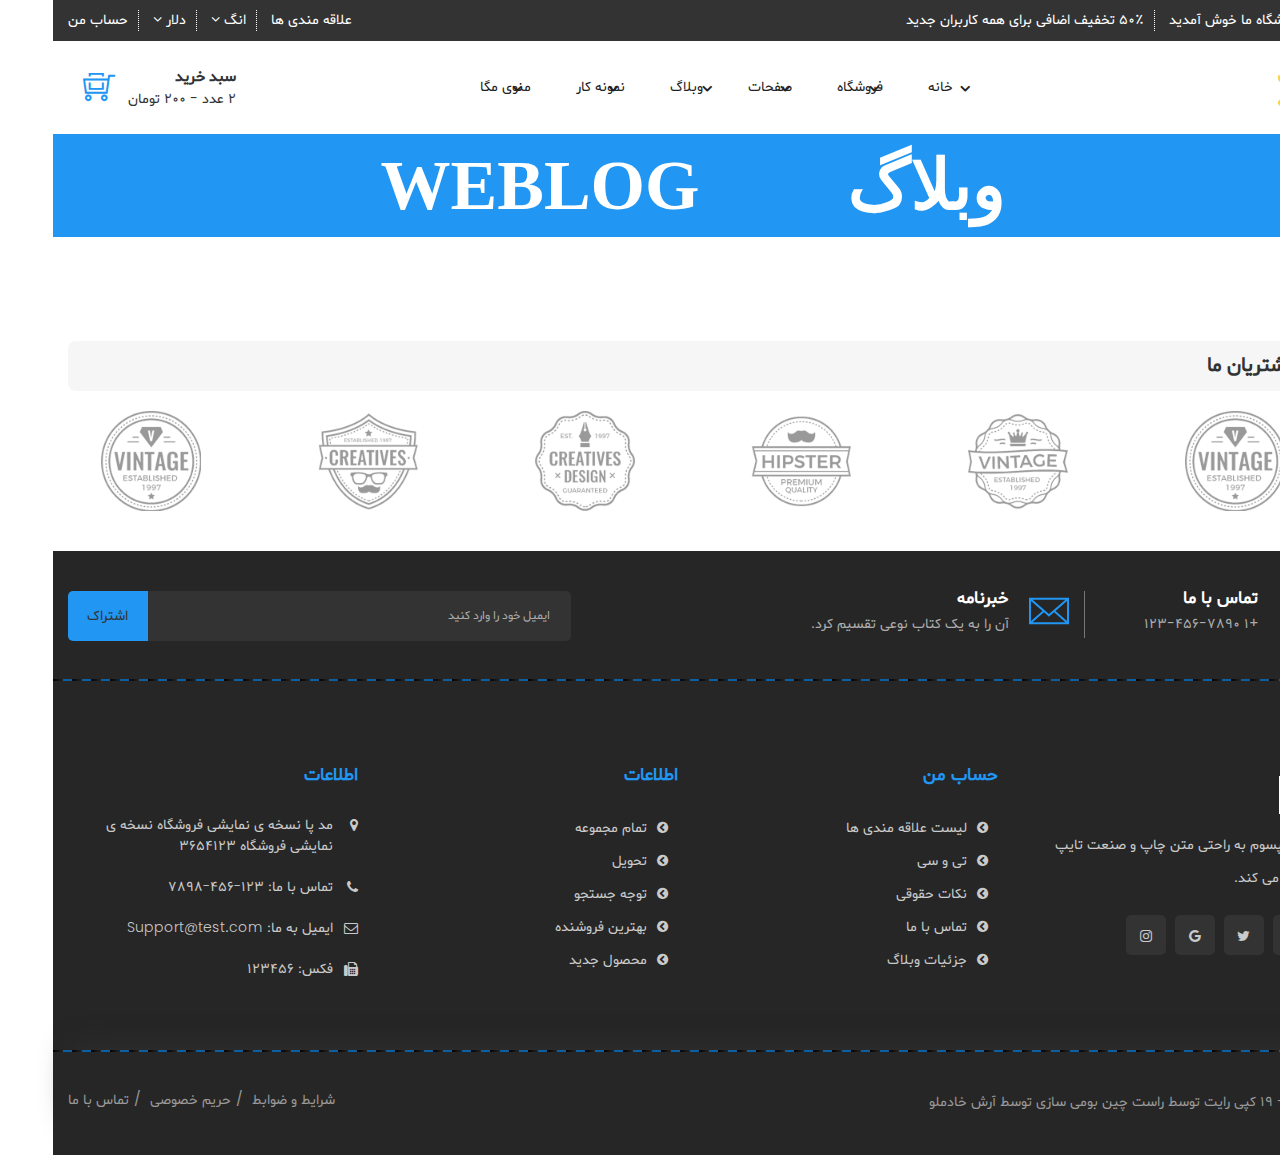
==== Template/blog.html @ bf3726ae "init" ====
<!DOCTYPE html>
<html lang="en" dir="rtl">

<head>

    <meta charset="utf-8">
    <meta name="author" content="فرداد جعفری">
    <meta name="description" content="شمسی پور">
    <meta name="viewport" content="width=device-width, initial-scale=1, maximum-scale=1">
    <meta http-equiv="X-UA-Compatible" content="IE=edge" />

    <!-- Site Title -->
    <title>Reno | The online tools store HTML Templates</title>

    <!-- Fav icon -->
    <link rel="shortcut icon" href="assets/images/ecommerce/Favicon.png">

    <!-- Font Family-->
    <link href="https://fonts.googleapis.com/css?family=Poppins:100,200,300,400,500,600,700,800,900" rel="stylesheet">

    <!-- Font Awesome -->
    <link rel="stylesheet" href="assets/css/font-awesome.min.css">

    <!-- Themify icon -->
    <link rel="stylesheet" href="assets/css/themify.css">

    <!-- Flat icon icon -->
    <link rel="stylesheet" href="assets/css/flaticon.css">

    <!-- Bootstrap CSS -->
    <link rel="stylesheet" href="assets/css/bootstrap.css">

    <!-- Animation CSS -->
    <link rel="stylesheet" href="assets/css/animate.min.css">
    <link rel="stylesheet" href="assets/css/aos.css">

    <!-- Owl carousel css-->
    <link rel="stylesheet" href="assets/css/owl.carousel.min.css">
    <link rel="stylesheet" href="assets/css/owl.theme.default.min.css">

    <!--Slick slider css-->
    <link rel="stylesheet" type="text/css" href="assets/css/slick.css">
    <link rel="stylesheet" type="text/css" href="assets/css/slick-theme.css">

    <!-- zoom css-->
    <link rel="stylesheet" href="assets/css/magnific-popup.css">

    <!-- Style css-->
    <link rel="stylesheet" type="text/css"  href="assets/css/color1.css"  media="screen" id="color">

    <!-- ### -->
    <link rel="stylesheet" type="text/css" href="style.css">

</head>

<body class="rtl">
    <div class="ecommerce-layout">

        <!--Top-Section-->
        <div class="top-contact top-header commerce-layout">
            <div class="container">
                <div class="row">
                    <div class="col-md-6 d-none d-md-block">
                        <ul class="top-header-left">
                            <li>به فروشگاه ما خوش آمدید</li>
                            <li><a href="#" > 50٪ تخفیف اضافی برای همه کاربران جدید</a></li>
                        </ul>
                    </div>
                    <div class="col-12 col-md-6">
                        <ul class="top-header-right">
                            <li><a href="shopping-wishlist.html">علاقه مندی ها</a></li>
                            <li>
                                <a href="#" id="dropdownMenuButton" data-toggle="dropdown">
                                    انگ <i class="fa fa-angle-down"></i>
                                </a>
                                <div class="dropdown-menu default-dropdown" aria-labelledby="dropdownMenuButton">
                                    <a class="dropdown-item" href="#">آرا</a>
                                    <a class="dropdown-item" href="#">فرا</a>
                                    <a class="dropdown-item" href="#">آلم</a>
                                </div>
                            </li>
                            <li>
                                <a href="#" id="dropdownMenuButton1" data-toggle="dropdown">
                                    دلار <i class="fa fa-angle-down"></i>
                                </a>
                                <div class="dropdown-menu default-dropdown" aria-labelledby="dropdownMenuButton1">
                                    <a class="dropdown-item" href="#">INR</a>
                                    <a class="dropdown-item" href="#">GBP</a>
                                    <a class="dropdown-item" href="#">EUR</a>
                                </div>
                            </li>
                            <li><a href="#" > حساب من</a></li>
                        </ul>
                    </div>
                </div>
            </div>
        </div>
        <!--End-Top-Section-->
    
        <div class="main-header">
    
            <!-- Logo & Btn Section Start -->
            <div class="mid-header">
                <div class="container">
                    <div class="row">
                        <div class=" col-3">
                            <a href="ecommerce.html" class="brand-logo"><img src="assets/images/ecommerce/logo.png" alt="logo"></a>
                        </div>
                        <div class="col-9">
                            <div class="nav-section">
                                <nav id="main-nav">
                                    <div class="toggle-nav">
                                        <i class="fa fa-bars sidebar-bar"></i>
                                    </div>
                                    <ul id="main-menu" class="sm pixelstrap sm-horizontal">
                                        <li>
                                            <div class="mobile-back text-right">بازگشت<i class="fa fa-angle-right pl-2" aria-hidden="true"></i></div>
                                        </li>
                                        <li>
                                            <a href="#">خانه</a>
                                            <ul>
                                                <li class="nav-item"><a class="nav-link" href="ecommerce.html">فروشگاه</a></li>
                                                <li class="nav-item"><a class="nav-link" href="vector.html">وکتور</a></li>
                                                <li class="nav-item"><a class="nav-link" href="contraction.html">ساخت و ساز</a></li>
                                                <li class="nav-item"><a class="nav-link" href="education.html">آموزشی</a></li>
                                                <li class="nav-item"><a class="nav-link" href="plumbing.html">لوله کشی</a></li>
                                                <li class="nav-item"><a class="nav-link" href="solar.html">خورشیدی</a></li>
                                                <li class="nav-item"><a class="nav-link" href="cleaning.html">نظافت</a></li>
                                            </ul>
                                        </li>
                                        <li>
                                            <a href="#">فروشگاه</a>
                                            <ul>
                                                <li class="nav-item"><a class="nav-link" href="shop-page.html">صفحه فروشگاه</a></li>
                                                <li class="nav-item"><a class="nav-link" href="product-page.html">صفحه محصول</a></li>
                                                <li class="nav-item"><a class="nav-link" href="shopping-cart.html">سبد خرید</a></li>
                                                <li class="nav-item"><a class="nav-link" href="shopping-wishlist.html">لیست علاقه مندی ها</a></li>
                                                <li class="nav-item"><a class="nav-link" href="order-success.html">موفقیت سفارش</a></li>
                                                <li class="nav-item"><a class="nav-link" href="checkout.html">پرداخت</a></li>
                                                <li class="nav-item"><a class="nav-link" href="register.html">ثبت نام</a></li>
                                                <li class="nav-item"><a class="nav-link" href="login.html">ورود</a></li>
                                            </ul>
                                        </li>
                                        <li><a href="#">صفحات</a>
                                            <ul>
                                                <li class="nav-item"><a class="nav-link" href="about-us.html">درباره</a></li>
                                                <li class="nav-item"><a class="nav-link" href="our-service.html">خدمات</a></li>
                                                <li class="nav-item"><a class="nav-link" href="our-team.html">تیم</a></li>
                                                <li class="nav-item"><a class="nav-link" href="contact-us.html">تماس با ما</a></li>
                                                <li class="nav-item"><a class="nav-link" href="404-page.html">صفحه 404</a></li>
                                                <li class="nav-item"><a class="nav-link" href="cooming-soon.html">به زودی</a></li>
                                            </ul>
                                        </li>
                                        <li>
                                            <a href="blog.html">وبلاگ</a>
                                            <ul>
                                                <li class="nav-item"><a class="nav-link" href="blog.html">وبلاگ لیستی</a></li>
                                                <li class="nav-item"><a class="nav-link" href="blog-details.html">جزئیات وبلاگ</a></li>
                                                <li class="nav-item"><a class="nav-link" href="blogs-leftside.html">نوارکناری چپ</a></li>
                                                <li class="nav-item"><a class="nav-link" href="blogs-rightside.html">نوارکناری راست</a></li>
                                                <li class="nav-item"><a class="nav-link" href="blog-details-left-sidebar.html">جزئیات با نوارکناری چپ</a></li>
                                                <li class="nav-item"><a class="nav-link" href="blog-details-right-sidebar.html">جزئیات با نوارکناری راست</a></li>
                                            </ul>
                                        </li>
                                        <li>
                                            <a href="#">نمونه کار</a>
                                            <ul>
                                                <li class="nav-item"><a class="nav-link" href="single-portfolio.html">نمونه کار تنها</a></li>
                                                <li class="nav-item"><a class="nav-link" href="portfolio-3-grid.html">نمونه کار - 3 - گرید</a></li>
                                                <li class="nav-item"><a class="nav-link" href="portfolio-4-grid.html">نمونه کار - 4 - گرید</a></li>
                                                <li class="nav-item"><a class="nav-link" href="masonary-3-grid.html">مسونری - 3 - گرید</a></li>
                                                <li class="nav-item"><a class="nav-link" href="masonary-4-grid.html">مسونری - 4 - گرید</a></li>
                                                <li class="nav-item"><a class="nav-link" href="masonary-fullwidth.html">مسونری - تمام عرض</a></li>
                                            </ul>
                                        </li>
                                        <li class="mega" >
                                            <a href="#">منوی مگا</a>
                                            <ul class="mega-menu full-mega-menu">
                                                <li>
                                                    <div class="container">
                                                        <div class="row">
                                                            <div class="col-xl-3 ">
                                                                <div class="link-section">
                                                                    <div class="menu-title">
                                                                        <h5>ابزار قدرت</h5>
                                                                    </div>
                                                                    <div class="menu-content">
                                                                        <ul>
                                                                            <li><a href="javascript:void(0)">دستگاه های حکاکی</a></li>
                                                                            <li><a href="javascript:void(0)">دریل</a></li>
                                                                            <li><a href="javascript:void(0)">آچار</a></li>
                                                                            <li><a href="javascript:void(0)">لوله کشی</a></li>
                                                                            <li><a href="javascript:void(0)">دیوار چاسر</a></li>
                                                                            <li><a href="javascript:void(0)">ابزار پنوماتیک</a></li>
                                                                            <li><a href="javascript:void(0)">برش فرز</a></li>
                                                                        </ul>
                                                                    </div>
                                                                </div>
                                                            </div>
                                                            <div class="col-xl-3 ">
                                                                <div class="link-section">
                                                                    <div class="menu-title">
                                                                        <h5>ابزار دستی</h5>
                                                                    </div>
                                                                    <div class="menu-content">
                                                                        <ul>
                                                                            <li><a href="javascript:void(0)">پیچ گوشتی</a></li>
                                                                            <li><a href="javascript:void(0)">اره دستی </a></li>
                                                                            <li><a href="javascript:void(0)">چاقوها</a></li>
                                                                            <li><a href="javascript:void(0)">محورها</a></li>
                                                                            <li><a href="javascript:void(0)">چند ابزار</a></li>
                                                                            <li><a href="javascript:void(0)">ابزارهای نقاشی</a></li>
                                                                        </ul>
                                                                    </div>
                                                                </div>
                                                            </div>
                                                            <div class="col-xl-3">
                                                                <div class="link-section">
                                                                    <div class="menu-title">
                                                                        <h5>ابزارهای ماشینی</h5>
                                                                    </div>
                                                                    <div class="menu-content">
                                                                        <ul>
                                                                            <li><a href="javascript:void(0)">برش رزوه</a></li>
                                                                            <li><a href="javascript:void(0)">بلورس تراشه</a></li>
                                                                            <li><a href="javascript:void(0)">ماشین آلات سنگ زنی</a></li>
                                                                            <li><a href="javascript:void(0)">برش لوله</a></li>
                                                                            <li><a href="javascript:void(0)">ماشین آلات شکسته</a></li>
                                                                            <li><a href="javascript:void(0)">ماشین تراش</a></li>
                                                                        </ul>
                                                                    </div>
                                                                </div>
                                                            </div>
                                                            <div class="col-xl-3">
                                                                <div class="link-section">
                                                                    <div class="menu-title">
                                                                        <h5>تجهیزات باغبانی</h5>
                                                                    </div>
                                                                    <div class="menu-content">
                                                                        <ul>
                                                                            <li class="up-text"><a href="javascript:void(0)">پمپ های موتور</a></li>
                                                                            <li><a href="javascript:void(0)">اره برقی</a></li>
                                                                            <li><a href="javascript:void(0)">اره الکتریکی</a></li>
                                                                            <li><a href="javascript:void(0)">برش قلم مو</a></li>
                                                                        </ul>
                                                                    </div>
                                                                </div>
                                                            </div>
                                                        </div>
                                                    </div>
                                                </li>
                                            </ul>
                                        </li>
                                    </ul>
                                </nav>
                            </div>
                            <div class="cart-box">
                                <i class="ti-shopping-cart-full"></i>
                                <div class="logo_content">
                                    <h5 class="title">سبد خرید</h5>
                                    <h6>2 عدد - 200 تومان</h6>
                                </div>
                                <ul class="shopping-cart">
                                    <li>
                                        <div class="media">
                                            <a href="#"><img class="mr-3" src="assets/images/ecommerce/Product/1.jpg" alt="تصویر عمومی"></a>
                                            <div class="media-body">
                                                <a href="#">
                                                    <h5>نام آیتم</h5>
                                                </a>
                                                <h5><span>1 × 10000 تومان</span></h5>
                                            </div>
                                        </div>
                                        <div class="close-circle"><a href="#"><i class="fa fa-times" aria-hidden="true"></i></a></div>
                                    </li>
                                    <li>
                                        <div class="media">
                                            <a href="#"><img class="mr-3" src="assets/images/ecommerce/Product/2.jpg" alt="تصویر عمومی"></a>
                                            <div class="media-body">
                                                <a href="#">
                                                    <h5>نام آیتم</h5>
                                                </a>
                                                <h5><span>1 × 10000 تومان</span></h5>
                                            </div>
                                        </div>
                                        <div class="close-circle"><a href="#"><i class="fa fa-times" aria-hidden="true"></i></a></div>
                                    </li>
                                    <li>
                                        <div class="total">
                                            <h5>جمع جزء : <span>20000 تومان</span></h5>
                                        </div>
                                    </li>
                                    <li>
                                        <div class="buttons"><a href="shopping-cart.html" class="view-cart">سبد خرید</a> <a href="#" class="checkout">پرداخت</a></div>
                                    </li>
                                </ul>
                            </div>
                        </div>
                    </div>
                </div>
            </div>
    
            <!-- Logo & Btn Section End -->
    
            <div class="bottom-header">
                <div class="container">
                    <h1 class="farsi m-l-25-pr five-em float-left">Weblog</h1>
                    <h1 class="farsi m-r-25-pr five-em">وبلاگ</h1>
                </div>
            </div>
        </div>
    
        <div class="main-body">
            <div class="container">
                <div class="row farsi dir">
                    ZZZ
                </div>
            </div>

            <br><br><br>

            <!-- Brand Start -->
            <section class="brand_sec pt-0">
                <div class="container">
                    <div class="row">
                        <div class="col-12">
                            <div class="title">
                                <h2>مشتریان ما</h2>
                            </div>
                        </div>
                        <div class="col">
                            <div class="brand_slide_ecommerce owl-carousel owl-theme">
                                <div class="item">
                                    <img src="assets/images/ecommerce/brand/1.png" alt="">
                                </div>
                                <div class="item">
                                    <img src="assets/images/ecommerce/brand/2.png" alt="">
                                </div>
                                <div class="item">
                                    <img src="assets/images/ecommerce/brand/3.png" alt="">
                                </div>
                                <div class="item">
                                    <img src="assets/images/ecommerce/brand/4.png" alt="">
                                </div>
                                <div class="item">
                                    <img src="assets/images/ecommerce/brand/5.png" alt="">
                                </div>
                            </div>
                        </div>
                    </div>
                </div>
            </section>
            <!-- Brand End -->
        </div>
    
        <!-- Newsletter Start -->
        <section class="newsletter_sec newsletter-ecommerce">
            <div class="container">
                <div class="row">
                    <div class="col-lg-7 col-md-12">
                        <div class="row">
                            <div class="col-lg-4 col-md-5 col-sm-6 bdr_right">
                                <div class="call_us">
                                    <div class="phone_img">
                                        <svg viewBox="-30 0 512 512"  xmlns="http://www.w3.org/2000/svg">
                                            <path d="m452 226c0-60.367188-23.507812-117.121094-66.191406-159.804688-42.6875-42.6875-99.441406-66.195312-159.808594-66.195312s-117.121094 23.507812-159.808594 66.195312c-42.683594 42.683594-66.191406 99.4375-66.191406 159.804688v166h59.875v30h30c33.085938 0 60-26.914062 60-60v-105c0-33.085938-26.914062-60-60-60h-30v30h-29.875v-1c0-28.597656 6.160156-55.785156 17.21875-80.304688 9.40625 4.015626 19.453125 6.007813 29.484375 6.007813 19.367187 0 38.664063-7.402344 53.132813-21.867187 25.683593-25.691407 59.835937-39.835938 96.164062-39.835938s70.480469 14.144531 96.164062 39.832031c21.957032 21.957031 55.035157 27.628907 82.617188 15.859375 11.058594 24.519532 17.21875 51.707032 17.21875 80.308594v1h-30v-30h-29.875c-33.085938 0-60 26.914062-60 60v105c0 33.042969 26.847656 59.929688 59.875 60v15c0 24.8125-20.1875 45-45 45h-18.578125c1.664063-4.695312 2.578125-9.742188 2.578125-15 0-24.8125-20.1875-45-45-45h-60c-24.8125 0-45 20.1875-45 45s20.1875 45 45 45h121c41.355469 0 75-33.644531 75-75v-45h60zm-362.125 1c16.542969 0 30 13.457031 30 30v105c0 16.542969-13.457031 30-30 30zm-30 30v105h-29.875v-105zm283.503906-148.378906c-31.351562-31.355469-73.039062-48.621094-117.378906-48.621094s-86.027344 17.265625-117.382812 48.621094c-12.46875 12.46875-30.910157 16.1875-46.871094 10.5625 35.007812-53.648438 95.554687-89.183594 164.253906-89.183594s129.246094 35.535156 164.253906 89.183594c-15.960937 5.625-34.402344 1.90625-46.875-10.5625zm-147.378906 373.378906c-8.269531 0-15-6.730469-15-15s6.730469-15 15-15h60c8.269531 0 15 6.730469 15 15s-6.730469 15-15 15zm166-90c-16.484375-.066406-29.875-13.5-29.875-30v-105c0-16.5 13.390625-29.933594 29.875-30zm30-30v-105h30v105zm0 0"/></svg>
                                    </div>
                                    <div class="con_text">
                                        <h4>تماس با ما</h4>
                                        <h6>+1 123-456-7890</h6>
                                    </div>
                                </div>
                            </div>
                            <div class="col-lg-8 col-md-7 col-sm-6">
                                <div class="call_us">
                                    <div class="phone_img msg">
                                        <svg version="1.1" xmlns="http://www.w3.org/2000/svg" x="0px" y="0px"
                                             viewBox="0 0 485.411 485.411" xml:space="preserve">
                                            <g>
                                            <path  d="M0,81.824v321.763h485.411V81.824H0z M242.708,280.526L43.612,105.691h398.187L242.708,280.526z
                                                 M163.397,242.649L23.867,365.178V120.119L163.397,242.649z M181.482,258.533l61.22,53.762l61.22-53.762L441.924,379.72H43.487
                                                L181.482,258.533z M322.008,242.655l139.535-122.536v245.059L322.008,242.655z"/>
                                        </g>
                                        </svg>
                                    </div>
                                    <div class="con_text">
                                        <h4>خبرنامه</h4>
                                        <h6>آن را به یک کتاب نوعی تقسیم کرد.</h6>
                                    </div>
                                </div>
                            </div>
                        </div>
                    </div>
                    <div class="col-lg-5 col-md-12">
                        <form action="https://pixelstrap.us19.list-manage.com/subscribe/post?u=5a128856334b598b395f1fc9b&amp;id=082f74cbda" class="auth-form needs-validation" method="post" id="mc-embedded-subscribe-form" name="mc-embedded-subscribe-form" target="_blank">
                            <div class="input-group form-group">
                                <input type="text" class="form-control" name="EMAIL" id="mce-EMAIL" required="required" placeholder="ایمیل خود را وارد کنید">
                                <div class="input-group-append">
                                    <button class="btn btn-outline-secondary" id="mc-submit" type="submit">اشتراک</button>
                                </div>
                            </div>
                        </form>
                    </div>
                </div>
            </div>
        </section>
        <!-- Newsletter End -->
    
        <!-- Footer Start -->
        <footer class="footer-ecommerce">
            <div class="upper-section">
                <div class="container">
                    <div class="row">
                        <div class="col-lg-3 col-md-6">
                            <div class="footer_first">
                                <div class="footer-title mobile-title">
                                    <h3>درباره ما</h3>
                                </div>
                                <div class="footer-contant">
                                    <img src="assets/images/ecommerce/Footer-logo.png" class="foot_logo" alt="">
                                    <p>لورم ایپسوم به راحتی متن چاپ و صنعت تایپ تنظیم می کند.</p>
                                    <div class="footer_social">
                                        <div>
                                            <ul>
                                                <li><a href="#"><i class="fa fa-facebook" aria-hidden="true"></i></a></li>
                                                <li><a href="#"><i class="fa fa-twitter" aria-hidden="true"></i></a></li>
                                                <li><a href="#"><i class="fa fa-google" aria-hidden="true"></i></a></li>
                                                <li><a href="#"><i class="fa fa-instagram" aria-hidden="true"></i></a></li>
                                            </ul>
                                        </div>
                                    </div>
                                </div>
                            </div>
                        </div>
                        <div class="col-lg-3 col-md-6">
                            <div class="footer_second">
                                <div>
                                    <div class="footer-title">
                                        <h3>حساب من</h3>
                                    </div>
                                    <div class="footer-contant">
                                        <ul>
                                            <li><a href="#"><i class="fa fa-chevron-circle-right"></i>لیست علاقه مندی ها</a></li>
                                            <li><a href="#"><i class="fa fa-chevron-circle-right"></i>تی و سی</a></li>
                                            <li><a href="#"><i class="fa fa-chevron-circle-right"></i>نکات حقوقی</a></li>
                                            <li><a href="#"><i class="fa fa-chevron-circle-right"></i>تماس با ما</a></li>
                                            <li><a href="#"><i class="fa fa-chevron-circle-right"></i>جزئیات وبلاگ</a></li>
                                        </ul>
                                    </div>
                                </div>
                            </div>
                        </div>
                        <div class="col-lg-3 col-md-6">
                            <div class="footer_second">
                                <div>
                                    <div class="footer-title">
                                        <h3>اطلاعات</h3>
                                    </div>
                                    <div class="footer-contant">
                                        <ul>
                                            <li><a href="#"><i class="fa fa-chevron-circle-right"></i>تمام مجموعه</a></li>
                                            <li><a href="#"><i class="fa fa-chevron-circle-right"></i>تحویل</a></li>
                                            <li><a href="#"><i class="fa fa-chevron-circle-right"></i>توجه جستجو</a></li>
                                            <li><a href="#"><i class="fa fa-chevron-circle-right"></i>بهترین فروشنده</a></li>
                                            <li><a href="#"><i class="fa fa-chevron-circle-right"></i>محصول جدید</a></li>
                                        </ul>
                                    </div>
                                </div>
                            </div>
                        </div>
                        <div class="col-lg-3 col-md-6">
                            <div class="footer_forth">
                                <div class="footer-title">
                                    <h3>اطلاعات</h3>
                                </div>
                                <div class="footer-contant">
                                    <ul>
                                        <li><i class="fa fa-map-marker" aria-hidden="true"></i>مد پا نسخه ی نمایشی فروشگاه نسخه ی نمایشی فروشگاه 3654123</li>
                                        <li><i class="fa fa-phone" aria-hidden="true"></i>تماس با ما: 123-456-7898</li>
                                        <li><i class="fa fa-envelope-o" aria-hidden="true"></i>ایمیل به ما: Support@test.com</li>
                                        <li><i class="fa fa-fax" aria-hidden="true"></i>فکس: 123456</li>
                                    </ul>
                                </div>
                            </div>
                        </div>
                    </div>
                </div>
            </div>
            <!-- Copyright section Start -->
            <section class="copyright_sec">
                <div class="container">
                    <div class="row">
                        <div class="col-lg-6">
                            <div class="cop_p">
                                <p>2018 - 19 کپی رایت توسط راست چین بومی سازی توسط آرش خادملو</p>
                            </div>
                        </div>
                        <div class="col-lg-6">
                            <div class="copy_link">
                                <ul>
                                    <li><a href="#">شرایط و ضوابط</a></li>
                                    <li><a href="#">حریم خصوصی</a></li>
                                    <li><a href="#">تماس با ما</a></li>
                                </ul>
                            </div>
                        </div>
                    </div>
                </div>
            </section>
            <!-- Copyright section End -->
        </footer>
        <!-- Footer End -->
    
        <!-- Tap on Top -->
        <div class="tap-top top-cls top_5">
            <div>
                <i class="fa fa-angle-double-up"></i>
            </div>
        </div>
        <!-- Tap on Ends -->
    
    
    
        <!-- Quick-view modal popup start-->
        <div class="modal fade bd-example-modal-lg theme-modal" id="quick-view" tabindex="-1" role="dialog" aria-hidden="true">
            <div class="modal-dialog modal-lg modal-dialog-centered" role="document">
                <div class="modal-content quick-view-modal">
                    <div class="modal-body">
                        <button type="button" class="close" data-dismiss="modal" aria-label="Close">
                            <span aria-hidden="true">&times;</span>
                        </button>
                        <div class="row">
                            <div class="col-lg-6 col-xs-12">
                                <div class="quick-view-img">
                                    <img src="assets/images/pro/9.jpg" alt="">
                                </div>
                            </div>
                            <div class="col-lg-6 rtl-text">
                                <div class="product-right">
                                    <h2>دریل چکشی</h2>
                                    <h3>32000 تومان</h3>
                                    <div class="border-product">
                                        <h6 class="product-title">جزئیات محصول</h6>
                                        <p>لورم ایپسوم متن ساختگی با تولید سادگی نامفهوم از صنعت چاپ و با استفاده از طراحان گرافیک است. چاپگرها و متون بلکه روزنامه و مجله در ستون و سطرآنچنان که لازم است</p>
                                    </div>
                                    <div class="product-description border-product">
                                        <div class="size-box">
                                            <ul>
                                                <li class="active"><a href="#">s</a></li>
                                                <li><a href="#">m</a></li>
                                                <li><a href="#">l</a></li>
                                                <li><a href="#">xl</a></li>
                                            </ul>
                                        </div>
                                        <h6 class="product-title">مقدار</h6>
                                        <div class="qty-box">
                                            <div class="input-group">
                                                <span class="input-group-prepend">
                                                    <button type="button" class="btn quantity-left-minus" data-type="minus" data-field="">
                                                        <i class="fa fa-angle-left" aria-hidden="true"></i>
                                                    </button>
                                                </span>
                                                <input type="text" name="quantity" class="form-control input-number" value="1">
                                                <span class="input-group-prepend">
                                                    <button type="button" class="btn quantity-right-plus" data-type="plus" data-field="">
                                                        <i class="fa fa-angle-right" aria-hidden="true"></i>
                                                    </button>
                                                </span>
                                            </div>
                                        </div>
                                    </div>
                                    <div class="product-buttons">
                                        <a href="#" class="btn btn-solid">سبد خرید</a>
                                        <a href="#" class="btn btn-solid">نمایش جزئیات</a>
                                    </div>
                                </div>
                            </div>
                        </div>
                    </div>
                </div>
            </div>
        </div>
        <!-- Quick-view modal popup end-->
    
    </div>
</div>
</div>
</div>


<!-- Tap on Ends -->
    
    </div>
</div>

<!-- js file -->
<script src="assets/js/jquery-3.3.1.min.js"></script>

<!-- zoom js file -->
<script src="assets/js/jquery.magnific-popup.js"></script>

<!-- popper js file -->
<script src="assets/js/popper.min.js"></script>

<!-- bootstrap js file -->
<script src="assets/js/bootstrap.min.js"></script>

<!-- Owl carousel js file-->
<script src="assets/js/owl.carousel.min.js"></script>

<!-- menu js-->
<script src="assets/js/menu.js"></script>

<!-- Lazy Loader js file-->
<script src="assets/js/lazysizes.min.js"></script>

<!-- Counter Js File -->
<script src="assets/js/jquery.counterup.min.js"></script>
<script src="assets/js/jquery.waypoints.min.js"></script>

<!-- slick js-->
<script src="assets/js/slick.js"></script>

<!-- AOS js file-->
<script src="assets/js/aos.js"></script>

<!-- script js file -->
<script src="assets/js/script.js"></script>

<!-- ecommerce js file -->
<script src="assets/js/ecommerce.js"></script>

</body>

</html>
---- Template/assets/css/themify.css ----
@font-face {
	font-family: 'themify';
	src:url('../fonts/themify9f24.eot?-fvbane');
	src:url('../fonts/themifyd41d.eot?#iefix-fvbane') format('embedded-opentype'),
		url('../fonts/themify9f24.woff?-fvbane') format('woff'),
		url('../fonts/themify9f24.ttf?-fvbane') format('truetype'),
		url('../fonts/themify9f24.svg?-fvbane#themify') format('svg');
	font-weight: normal;
	font-style: normal;
}

[class^="ti-"], [class*=" ti-"] {
	font-family: 'themify';
	speak: none;
	font-style: normal;
	font-weight: normal;
	font-variant: normal;
	text-transform: none;
	line-height: 1;

	/* Better Font Rendering =========== */
	-webkit-font-smoothing: antialiased;
	-moz-osx-font-smoothing: grayscale;
}

.ti-wand:before {
	content: "\e600";
}
.ti-volume:before {
	content: "\e601";
}
.ti-user:before {
	content: "\e602";
}
.ti-unlock:before {
	content: "\e603";
}
.ti-unlink:before {
	content: "\e604";
}
.ti-trash:before {
	content: "\e605";
}
.ti-thought:before {
	content: "\e606";
}
.ti-target:before {
	content: "\e607";
}
.ti-tag:before {
	content: "\e608";
}
.ti-tablet:before {
	content: "\e609";
}
.ti-star:before {
	content: "\e60a";
}
.ti-spray:before {
	content: "\e60b";
}
.ti-signal:before {
	content: "\e60c";
}
.ti-shopping-cart:before {
	content: "\e60d";
}
.ti-shopping-cart-full:before {
	content: "\e60e";
}
.ti-settings:before {
	content: "\e60f";
}
.ti-search:before {
	content: "\e610";
}
.ti-zoom-in:before {
	content: "\e611";
}
.ti-zoom-out:before {
	content: "\e612";
}
.ti-cut:before {
	content: "\e613";
}
.ti-ruler:before {
	content: "\e614";
}
.ti-ruler-pencil:before {
	content: "\e615";
}
.ti-ruler-alt:before {
	content: "\e616";
}
.ti-bookmark:before {
	content: "\e617";
}
.ti-bookmark-alt:before {
	content: "\e618";
}
.ti-reload:before {
	content: "\e619";
}
.ti-plus:before {
	content: "\e61a";
}
.ti-pin:before {
	content: "\e61b";
}
.ti-pencil:before {
	content: "\e61c";
}
.ti-pencil-alt:before {
	content: "\e61d";
}
.ti-paint-roller:before {
	content: "\e61e";
}
.ti-paint-bucket:before {
	content: "\e61f";
}
.ti-na:before {
	content: "\e620";
}
.ti-mobile:before {
	content: "\e621";
}
.ti-minus:before {
	content: "\e622";
}
.ti-medall:before {
	content: "\e623";
}
.ti-medall-alt:before {
	content: "\e624";
}
.ti-marker:before {
	content: "\e625";
}
.ti-marker-alt:before {
	content: "\e626";
}
.ti-arrow-up:before {
	content: "\e627";
}
.ti-arrow-right:before {
	content: "\e628";
}
.ti-arrow-left:before {
	content: "\e629";
}
.ti-arrow-down:before {
	content: "\e62a";
}
.ti-lock:before {
	content: "\e62b";
}
.ti-location-arrow:before {
	content: "\e62c";
}
.ti-link:before {
	content: "\e62d";
}
.ti-layout:before {
	content: "\e62e";
}
.ti-layers:before {
	content: "\e62f";
}
.ti-layers-alt:before {
	content: "\e630";
}
.ti-key:before {
	content: "\e631";
}
.ti-import:before {
	content: "\e632";
}
.ti-image:before {
	content: "\e633";
}
.ti-heart:before {
	content: "\e634";
}
.ti-heart-broken:before {
	content: "\e635";
}
.ti-hand-stop:before {
	content: "\e636";
}
.ti-hand-open:before {
	content: "\e637";
}
.ti-hand-drag:before {
	content: "\e638";
}
.ti-folder:before {
	content: "\e639";
}
.ti-flag:before {
	content: "\e63a";
}
.ti-flag-alt:before {
	content: "\e63b";
}
.ti-flag-alt-2:before {
	content: "\e63c";
}
.ti-eye:before {
	content: "\e63d";
}
.ti-export:before {
	content: "\e63e";
}
.ti-exchange-vertical:before {
	content: "\e63f";
}
.ti-desktop:before {
	content: "\e640";
}
.ti-cup:before {
	content: "\e641";
}
.ti-crown:before {
	content: "\e642";
}
.ti-comments:before {
	content: "\e643";
}
.ti-comment:before {
	content: "\e644";
}
.ti-comment-alt:before {
	content: "\e645";
}
.ti-close:before {
	content: "\e646";
}
.ti-clip:before {
	content: "\e647";
}
.ti-angle-up:before {
	content: "\e648";
}
.ti-angle-right:before {
	content: "\e649";
}
.ti-angle-left:before {
	content: "\e64a";
}
.ti-angle-down:before {
	content: "\e64b";
}
.ti-check:before {
	content: "\e64c";
}
.ti-check-box:before {
	content: "\e64d";
}
.ti-camera:before {
	content: "\e64e";
}
.ti-announcement:before {
	content: "\e64f";
}
.ti-brush:before {
	content: "\e650";
}
.ti-briefcase:before {
	content: "\e651";
}
.ti-bolt:before {
	content: "\e652";
}
.ti-bolt-alt:before {
	content: "\e653";
}
.ti-blackboard:before {
	content: "\e654";
}
.ti-bag:before {
	content: "\e655";
}
.ti-move:before {
	content: "\e656";
}
.ti-arrows-vertical:before {
	content: "\e657";
}
.ti-arrows-horizontal:before {
	content: "\e658";
}
.ti-fullscreen:before {
	content: "\e659";
}
.ti-arrow-top-right:before {
	content: "\e65a";
}
.ti-arrow-top-left:before {
	content: "\e65b";
}
.ti-arrow-circle-up:before {
	content: "\e65c";
}
.ti-arrow-circle-right:before {
	content: "\e65d";
}
.ti-arrow-circle-left:before {
	content: "\e65e";
}
.ti-arrow-circle-down:before {
	content: "\e65f";
}
.ti-angle-double-up:before {
	content: "\e660";
}
.ti-angle-double-right:before {
	content: "\e661";
}
.ti-angle-double-left:before {
	content: "\e662";
}
.ti-angle-double-down:before {
	content: "\e663";
}
.ti-zip:before {
	content: "\e664";
}
.ti-world:before {
	content: "\e665";
}
.ti-wheelchair:before {
	content: "\e666";
}
.ti-view-list:before {
	content: "\e667";
}
.ti-view-list-alt:before {
	content: "\e668";
}
.ti-view-grid:before {
	content: "\e669";
}
.ti-uppercase:before {
	content: "\e66a";
}
.ti-upload:before {
	content: "\e66b";
}
.ti-underline:before {
	content: "\e66c";
}
.ti-truck:before {
	content: "\e66d";
}
.ti-timer:before {
	content: "\e66e";
}
.ti-ticket:before {
	content: "\e66f";
}
.ti-thumb-up:before {
	content: "\e670";
}
.ti-thumb-down:before {
	content: "\e671";
}
.ti-text:before {
	content: "\e672";
}
.ti-stats-up:before {
	content: "\e673";
}
.ti-stats-down:before {
	content: "\e674";
}
.ti-split-v:before {
	content: "\e675";
}
.ti-split-h:before {
	content: "\e676";
}
.ti-smallcap:before {
	content: "\e677";
}
.ti-shine:before {
	content: "\e678";
}
.ti-shift-right:before {
	content: "\e679";
}
.ti-shift-left:before {
	content: "\e67a";
}
.ti-shield:before {
	content: "\e67b";
}
.ti-notepad:before {
	content: "\e67c";
}
.ti-server:before {
	content: "\e67d";
}
.ti-quote-right:before {
	content: "\e67e";
}
.ti-quote-left:before {
	content: "\e67f";
}
.ti-pulse:before {
	content: "\e680";
}
.ti-printer:before {
	content: "\e681";
}
.ti-power-off:before {
	content: "\e682";
}
.ti-plug:before {
	content: "\e683";
}
.ti-pie-chart:before {
	content: "\e684";
}
.ti-paragraph:before {
	content: "\e685";
}
.ti-panel:before {
	content: "\e686";
}
.ti-package:before {
	content: "\e687";
}
.ti-music:before {
	content: "\e688";
}
.ti-music-alt:before {
	content: "\e689";
}
.ti-mouse:before {
	content: "\e68a";
}
.ti-mouse-alt:before {
	content: "\e68b";
}
.ti-money:before {
	content: "\e68c";
}
.ti-microphone:before {
	content: "\e68d";
}
.ti-menu:before {
	content: "\e68e";
}
.ti-menu-alt:before {
	content: "\e68f";
}
.ti-map:before {
	content: "\e690";
}
.ti-map-alt:before {
	content: "\e691";
}
.ti-loop:before {
	content: "\e692";
}
.ti-location-pin:before {
	content: "\e693";
}
.ti-list:before {
	content: "\e694";
}
.ti-light-bulb:before {
	content: "\e695";
}
.ti-Italic:before {
	content: "\e696";
}
.ti-info:before {
	content: "\e697";
}
.ti-infinite:before {
	content: "\e698";
}
.ti-id-badge:before {
	content: "\e699";
}
.ti-hummer:before {
	content: "\e69a";
}
.ti-home:before {
	content: "\e69b";
}
.ti-help:before {
	content: "\e69c";
}
.ti-headphone:before {
	content: "\e69d";
}
.ti-harddrives:before {
	content: "\e69e";
}
.ti-harddrive:before {
	content: "\e69f";
}
.ti-gift:before {
	content: "\e6a0";
}
.ti-game:before {
	content: "\e6a1";
}
.ti-filter:before {
	content: "\e6a2";
}
.ti-files:before {
	content: "\e6a3";
}
.ti-file:before {
	content: "\e6a4";
}
.ti-eraser:before {
	content: "\e6a5";
}
.ti-envelope:before {
	content: "\e6a6";
}
.ti-download:before {
	content: "\e6a7";
}
.ti-direction:before {
	content: "\e6a8";
}
.ti-direction-alt:before {
	content: "\e6a9";
}
.ti-dashboard:before {
	content: "\e6aa";
}
.ti-control-stop:before {
	content: "\e6ab";
}
.ti-control-shuffle:before {
	content: "\e6ac";
}
.ti-control-play:before {
	content: "\e6ad";
}
.ti-control-pause:before {
	content: "\e6ae";
}
.ti-control-forward:before {
	content: "\e6af";
}
.ti-control-backward:before {
	content: "\e6b0";
}
.ti-cloud:before {
	content: "\e6b1";
}
.ti-cloud-up:before {
	content: "\e6b2";
}
.ti-cloud-down:before {
	content: "\e6b3";
}
.ti-clipboard:before {
	content: "\e6b4";
}
.ti-car:before {
	content: "\e6b5";
}
.ti-calendar:before {
	content: "\e6b6";
}
.ti-book:before {
	content: "\e6b7";
}
.ti-bell:before {
	content: "\e6b8";
}
.ti-basketball:before {
	content: "\e6b9";
}
.ti-bar-chart:before {
	content: "\e6ba";
}
.ti-bar-chart-alt:before {
	content: "\e6bb";
}
.ti-back-right:before {
	content: "\e6bc";
}
.ti-back-left:before {
	content: "\e6bd";
}
.ti-arrows-corner:before {
	content: "\e6be";
}
.ti-archive:before {
	content: "\e6bf";
}
.ti-anchor:before {
	content: "\e6c0";
}
.ti-align-right:before {
	content: "\e6c1";
}
.ti-align-left:before {
	content: "\e6c2";
}
.ti-align-justify:before {
	content: "\e6c3";
}
.ti-align-center:before {
	content: "\e6c4";
}
.ti-alert:before {
	content: "\e6c5";
}
.ti-alarm-clock:before {
	content: "\e6c6";
}
.ti-agenda:before {
	content: "\e6c7";
}
.ti-write:before {
	content: "\e6c8";
}
.ti-window:before {
	content: "\e6c9";
}
.ti-widgetized:before {
	content: "\e6ca";
}
.ti-widget:before {
	content: "\e6cb";
}
.ti-widget-alt:before {
	content: "\e6cc";
}
.ti-wallet:before {
	content: "\e6cd";
}
.ti-video-clapper:before {
	content: "\e6ce";
}
.ti-video-camera:before {
	content: "\e6cf";
}
.ti-vector:before {
	content: "\e6d0";
}
.ti-themify-logo:before {
	content: "\e6d1";
}
.ti-themify-favicon:before {
	content: "\e6d2";
}
.ti-themify-favicon-alt:before {
	content: "\e6d3";
}
.ti-support:before {
	content: "\e6d4";
}
.ti-stamp:before {
	content: "\e6d5";
}
.ti-split-v-alt:before {
	content: "\e6d6";
}
.ti-slice:before {
	content: "\e6d7";
}
.ti-shortcode:before {
	content: "\e6d8";
}
.ti-shift-right-alt:before {
	content: "\e6d9";
}
.ti-shift-left-alt:before {
	content: "\e6da";
}
.ti-ruler-alt-2:before {
	content: "\e6db";
}
.ti-receipt:before {
	content: "\e6dc";
}
.ti-pin2:before {
	content: "\e6dd";
}
.ti-pin-alt:before {
	content: "\e6de";
}
.ti-pencil-alt2:before {
	content: "\e6df";
}
.ti-palette:before {
	content: "\e6e0";
}
.ti-more:before {
	content: "\e6e1";
}
.ti-more-alt:before {
	content: "\e6e2";
}
.ti-microphone-alt:before {
	content: "\e6e3";
}
.ti-magnet:before {
	content: "\e6e4";
}
.ti-line-double:before {
	content: "\e6e5";
}
.ti-line-dotted:before {
	content: "\e6e6";
}
.ti-line-dashed:before {
	content: "\e6e7";
}
.ti-layout-width-full:before {
	content: "\e6e8";
}
.ti-layout-width-default:before {
	content: "\e6e9";
}
.ti-layout-width-default-alt:before {
	content: "\e6ea";
}
.ti-layout-tab:before {
	content: "\e6eb";
}
.ti-layout-tab-window:before {
	content: "\e6ec";
}
.ti-layout-tab-v:before {
	content: "\e6ed";
}
.ti-layout-tab-min:before {
	content: "\e6ee";
}
.ti-layout-slider:before {
	content: "\e6ef";
}
.ti-layout-slider-alt:before {
	content: "\e6f0";
}
.ti-layout-sidebar-right:before {
	content: "\e6f1";
}
.ti-layout-sidebar-none:before {
	content: "\e6f2";
}
.ti-layout-sidebar-left:before {
	content: "\e6f3";
}
.ti-layout-placeholder:before {
	content: "\e6f4";
}
.ti-layout-menu:before {
	content: "\e6f5";
}
.ti-layout-menu-v:before {
	content: "\e6f6";
}
.ti-layout-menu-separated:before {
	content: "\e6f7";
}
.ti-layout-menu-full:before {
	content: "\e6f8";
}
.ti-layout-media-right-alt:before {
	content: "\e6f9";
}
.ti-layout-media-right:before {
	content: "\e6fa";
}
.ti-layout-media-overlay:before {
	content: "\e6fb";
}
.ti-layout-media-overlay-alt:before {
	content: "\e6fc";
}
.ti-layout-media-overlay-alt-2:before {
	content: "\e6fd";
}
.ti-layout-media-left-alt:before {
	content: "\e6fe";
}
.ti-layout-media-left:before {
	content: "\e6ff";
}
.ti-layout-media-center-alt:before {
	content: "\e700";
}
.ti-layout-media-center:before {
	content: "\e701";
}
.ti-layout-list-thumb:before {
	content: "\e702";
}
.ti-layout-list-thumb-alt:before {
	content: "\e703";
}
.ti-layout-list-post:before {
	content: "\e704";
}
.ti-layout-list-large-image:before {
	content: "\e705";
}
.ti-layout-line-solid:before {
	content: "\e706";
}
.ti-layout-grid4:before {
	content: "\e707";
}
.ti-layout-grid3:before {
	content: "\e708";
}
.ti-layout-grid2:before {
	content: "\e709";
}
.ti-layout-grid2-thumb:before {
	content: "\e70a";
}
.ti-layout-cta-right:before {
	content: "\e70b";
}
.ti-layout-cta-left:before {
	content: "\e70c";
}
.ti-layout-cta-center:before {
	content: "\e70d";
}
.ti-layout-cta-btn-right:before {
	content: "\e70e";
}
.ti-layout-cta-btn-left:before {
	content: "\e70f";
}
.ti-layout-column4:before {
	content: "\e710";
}
.ti-layout-column3:before {
	content: "\e711";
}
.ti-layout-column2:before {
	content: "\e712";
}
.ti-layout-accordion-separated:before {
	content: "\e713";
}
.ti-layout-accordion-merged:before {
	content: "\e714";
}
.ti-layout-accordion-list:before {
	content: "\e715";
}
.ti-ink-pen:before {
	content: "\e716";
}
.ti-info-alt:before {
	content: "\e717";
}
.ti-help-alt:before {
	content: "\e718";
}
.ti-headphone-alt:before {
	content: "\e719";
}
.ti-hand-point-up:before {
	content: "\e71a";
}
.ti-hand-point-right:before {
	content: "\e71b";
}
.ti-hand-point-left:before {
	content: "\e71c";
}
.ti-hand-point-down:before {
	content: "\e71d";
}
.ti-gallery:before {
	content: "\e71e";
}
.ti-face-smile:before {
	content: "\e71f";
}
.ti-face-sad:before {
	content: "\e720";
}
.ti-credit-card:before {
	content: "\e721";
}
.ti-control-skip-forward:before {
	content: "\e722";
}
.ti-control-skip-backward:before {
	content: "\e723";
}
.ti-control-record:before {
	content: "\e724";
}
.ti-control-eject:before {
	content: "\e725";
}
.ti-comments-smiley:before {
	content: "\e726";
}
.ti-brush-alt:before {
	content: "\e727";
}
.ti-youtube:before {
	content: "\e728";
}
.ti-vimeo:before {
	content: "\e729";
}
.ti-twitter:before {
	content: "\e72a";
}
.ti-time:before {
	content: "\e72b";
}
.ti-tumblr:before {
	content: "\e72c";
}
.ti-skype:before {
	content: "\e72d";
}
.ti-share:before {
	content: "\e72e";
}
.ti-share-alt:before {
	content: "\e72f";
}
.ti-rocket:before {
	content: "\e730";
}
.ti-pinterest:before {
	content: "\e731";
}
.ti-new-window:before {
	content: "\e732";
}
.ti-microsoft:before {
	content: "\e733";
}
.ti-list-ol:before {
	content: "\e734";
}
.ti-linkedin:before {
	content: "\e735";
}
.ti-layout-sidebar-2:before {
	content: "\e736";
}
.ti-layout-grid4-alt:before {
	content: "\e737";
}
.ti-layout-grid3-alt:before {
	content: "\e738";
}
.ti-layout-grid2-alt:before {
	content: "\e739";
}
.ti-layout-column4-alt:before {
	content: "\e73a";
}
.ti-layout-column3-alt:before {
	content: "\e73b";
}
.ti-layout-column2-alt:before {
	content: "\e73c";
}
.ti-instagram:before {
	content: "\e73d";
}
.ti-google:before {
	content: "\e73e";
}
.ti-github:before {
	content: "\e73f";
}
.ti-flickr:before {
	content: "\e740";
}
.ti-facebook:before {
	content: "\e741";
}
.ti-dropbox:before {
	content: "\e742";
}
.ti-dribbble:before {
	content: "\e743";
}
.ti-apple:before {
	content: "\e744";
}
.ti-android:before {
	content: "\e745";
}
.ti-save:before {
	content: "\e746";
}
.ti-save-alt:before {
	content: "\e747";
}
.ti-yahoo:before {
	content: "\e748";
}
.ti-wordpress:before {
	content: "\e749";
}
.ti-vimeo-alt:before {
	content: "\e74a";
}
.ti-twitter-alt:before {
	content: "\e74b";
}
.ti-tumblr-alt:before {
	content: "\e74c";
}
.ti-trello:before {
	content: "\e74d";
}
.ti-stack-overflow:before {
	content: "\e74e";
}
.ti-soundcloud:before {
	content: "\e74f";
}
.ti-sharethis:before {
	content: "\e750";
}
.ti-sharethis-alt:before {
	content: "\e751";
}
.ti-reddit:before {
	content: "\e752";
}
.ti-pinterest-alt:before {
	content: "\e753";
}
.ti-microsoft-alt:before {
	content: "\e754";
}
.ti-linux:before {
	content: "\e755";
}
.ti-jsfiddle:before {
	content: "\e756";
}
.ti-joomla:before {
	content: "\e757";
}
.ti-html5:before {
	content: "\e758";
}
.ti-flickr-alt:before {
	content: "\e759";
}
.ti-email:before {
	content: "\e75a";
}
.ti-drupal:before {
	content: "\e75b";
}
.ti-dropbox-alt:before {
	content: "\e75c";
}
.ti-css3:before {
	content: "\e75d";
}
.ti-rss:before {
	content: "\e75e";
}
.ti-rss-alt:before {
	content: "\e75f";
}
---- Template/assets/css/flaticon.css ----
@font-face {
  font-family: "Flaticon";
  src: url("../fonts/Flaticon.eot");
  src: url("../fonts/Flaticond41d.eot?#iefix") format("embedded-opentype"),
       url("../fonts/Flaticon.woff2") format("woff2"),
       url("../fonts/Flaticon.woff") format("woff"),
       url("../fonts/Flaticon.ttf") format("truetype"),
       url("../fonts/Flaticon.svg#Flaticon") format("svg");
  font-weight: normal;
  font-style: normal;
}

@media screen and (-webkit-min-device-pixel-ratio:0) {
  @font-face {
    font-family: "Flaticon";
    src: url("../fonts/Flaticon.svg#Flaticon") format("svg");
  }
}

.fimanager:before {
      display: inline-block;
  font-family: "Flaticon";
  font-style: normal;
  font-weight: normal;
  font-variant: normal;
  line-height: 1;
  text-decoration: inherit;
  text-rendering: optimizeLegibility;
  text-transform: none;
  -moz-osx-font-smoothing: grayscale;
  -webkit-font-smoothing: antialiased;
  font-smoothing: antialiased;
    display: block;
}

.flaticon-001-advertising:before { content: "\f100"; }
.flaticon-002-agent:before { content: "\f101"; }
.flaticon-003-property:before { content: "\f102"; }
.flaticon-004-insurance:before { content: "\f103"; }
.flaticon-005-agent:before { content: "\f104"; }
.flaticon-006-real-estate:before { content: "\f105"; }
.flaticon-007-artboard:before { content: "\f106"; }
.flaticon-008-bank:before { content: "\f107"; }
.flaticon-009-real-estate:before { content: "\f108"; }
.flaticon-010-broker:before { content: "\f109"; }
.flaticon-011-home:before { content: "\f10a"; }
.flaticon-012-buyer:before { content: "\f10b"; }
.flaticon-013-calendar:before { content: "\f10c"; }
.flaticon-014-customer-support:before { content: "\f10d"; }
.flaticon-015-customer-support:before { content: "\f10e"; }
.flaticon-016-chat:before { content: "\f10f"; }
.flaticon-017-shed:before { content: "\f110"; }
.flaticon-018-certified:before { content: "\f111"; }
.flaticon-019-chat:before { content: "\f112"; }
.flaticon-020-chat:before { content: "\f113"; }
.flaticon-021-check-list:before { content: "\f114"; }
.flaticon-022-value:before { content: "\f115"; }
.flaticon-023-customer-support:before { content: "\f116"; }
.flaticon-024-customer-support:before { content: "\f117"; }
.flaticon-025-direction:before { content: "\f118"; }
.flaticon-026-discount:before { content: "\f119"; }
.flaticon-027-discount:before { content: "\f11a"; }
.flaticon-028-mortgage:before { content: "\f11b"; }
.flaticon-029-document:before { content: "\f11c"; }
.flaticon-030-invest:before { content: "\f11d"; }
.flaticon-031-loan:before { content: "\f11e"; }
.flaticon-032-loan:before { content: "\f11f"; }
.flaticon-033-drop:before { content: "\f120"; }
.flaticon-034-contract:before { content: "\f121"; }
.flaticon-035-for-sale:before { content: "\f122"; }
.flaticon-036-for-sale:before { content: "\f123"; }
.flaticon-037-real-estate:before { content: "\f124"; }
.flaticon-038-house:before { content: "\f125"; }
.flaticon-039-piggy-bank:before { content: "\f126"; }
.flaticon-040-home:before { content: "\f127"; }
.flaticon-041-security:before { content: "\f128"; }
.flaticon-042-real-estate:before { content: "\f129"; }
.flaticon-043-search:before { content: "\f12a"; }
.flaticon-044-mortgage:before { content: "\f12b"; }
.flaticon-045-invest:before { content: "\f12c"; }
.flaticon-046-invest:before { content: "\f12d"; }
.flaticon-047-property:before { content: "\f12e"; }
.flaticon-048-bill:before { content: "\f12f"; }
.flaticon-049-loan:before { content: "\f130"; }
.flaticon-050-location:before { content: "\f131"; }
.flaticon-051-loan:before { content: "\f132"; }
.flaticon-052-location:before { content: "\f133"; }
.flaticon-053-location:before { content: "\f134"; }
.flaticon-054-thought:before { content: "\f135"; }
.flaticon-055-mobile:before { content: "\f136"; }
.flaticon-056-house:before { content: "\f137"; }
.flaticon-057-invest:before { content: "\f138"; }
.flaticon-058-investment:before { content: "\f139"; }
.flaticon-059-navigation:before { content: "\f13a"; }
.flaticon-060-network:before { content: "\f13b"; }
.flaticon-061-sold:before { content: "\f13c"; }
.flaticon-062-value:before { content: "\f13d"; }
.flaticon-063-for-rent:before { content: "\f13e"; }
.flaticon-064-for-sale:before { content: "\f13f"; }
.flaticon-065-app:before { content: "\f140"; }
.flaticon-066-app:before { content: "\f141"; }
.flaticon-067-search:before { content: "\f142"; }
.flaticon-068-pin:before { content: "\f143"; }
.flaticon-069-planning:before { content: "\f144"; }
.flaticon-070-property:before { content: "\f145"; }
.flaticon-071-property:before { content: "\f146"; }
.flaticon-072-property:before { content: "\f147"; }
.flaticon-073-valuation:before { content: "\f148"; }
.flaticon-074-house:before { content: "\f149"; }
.flaticon-075-insurance:before { content: "\f14a"; }
.flaticon-076-purchase:before { content: "\f14b"; }
.flaticon-077-purchase:before { content: "\f14c"; }
.flaticon-078-increase:before { content: "\f14d"; }
.flaticon-079-invoice:before { content: "\f14e"; }
.flaticon-080-house:before { content: "\f14f"; }
.flaticon-081-real-estate:before { content: "\f150"; }
.flaticon-082-email:before { content: "\f151"; }
.flaticon-083-office:before { content: "\f152"; }
.flaticon-084-home:before { content: "\f153"; }
.flaticon-085-chat:before { content: "\f154"; }
.flaticon-086-value:before { content: "\f155"; }
.flaticon-087-value:before { content: "\f156"; }
.flaticon-088-real-estate:before { content: "\f157"; }
.flaticon-089-report:before { content: "\f158"; }
.flaticon-090-graph:before { content: "\f159"; }
.flaticon-091-search:before { content: "\f15a"; }
.flaticon-092-home-insurance:before { content: "\f15b"; }
.flaticon-093-home-insurance:before { content: "\f15c"; }
.flaticon-094-seller:before { content: "\f15d"; }
.flaticon-095-customer-service:before { content: "\f15e"; }
.flaticon-096-maintenance:before { content: "\f15f"; }
.flaticon-097-home:before { content: "\f160"; }
.flaticon-098-box:before { content: "\f161"; }
.flaticon-099-home:before { content: "\f162"; }
.flaticon-100-moving-truck:before { content: "\f163"; }
.flaticon-101-sold:before { content: "\f164"; }
.flaticon-102-piggy-bank:before { content: "\f165"; }
.flaticon-103-sweet-home:before { content: "\f166"; }
.flaticon-104-app:before { content: "\f167"; }
.flaticon-105-smart-home:before { content: "\f168"; }
.flaticon-106-customer-service:before { content: "\f169"; }
.flaticon-107-user:before { content: "\f16a"; }
.flaticon-108-search:before { content: "\f16b"; }
.flaticon-109-valuation:before { content: "\f16c"; }
.flaticon-110-value:before { content: "\f16d"; }
.flaticon-111-app:before { content: "\f16e"; }
.flaticon-112-villa:before { content: "\f16f"; }
.flaticon-113-website:before { content: "\f170"; }
.flaticon-114-smart-home:before { content: "\f171"; }

[class*=flaticon-]{
  display: inline;
  font-family: "Flaticon";
  font-size: 40px;
  font-weight: 600;
  color: #5f5f5f;
}
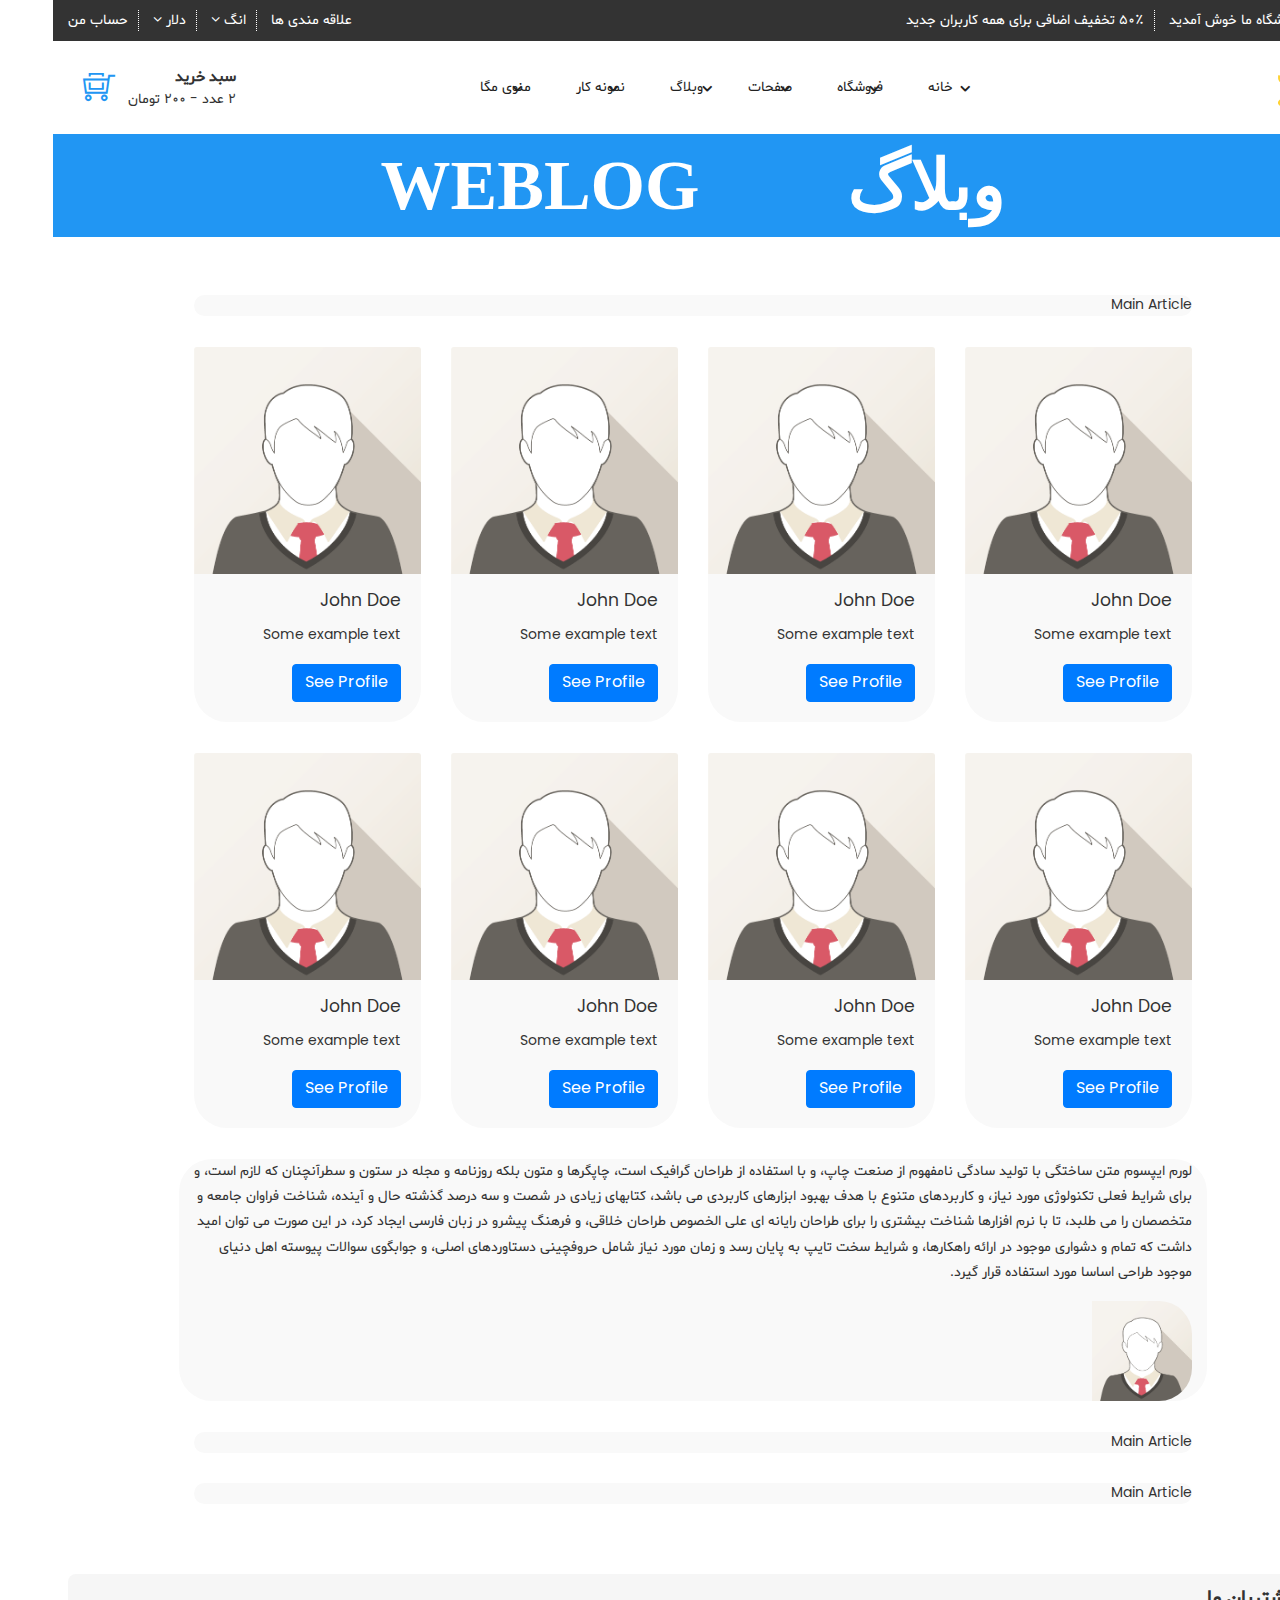
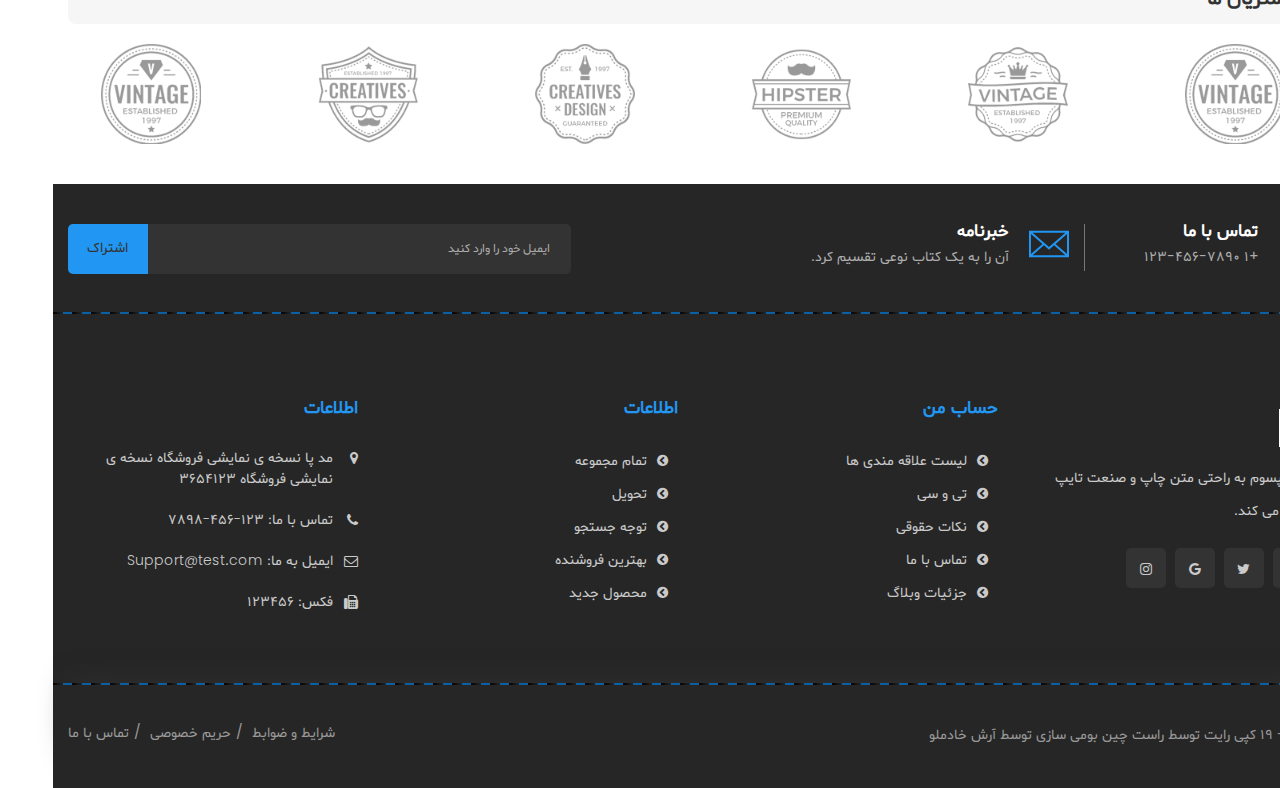
==== commit b3cb6cfc: "Working on 'blog.html'" ====
--- a/Template/blog.html
+++ b/Template/blog.html
@@ -303,21 +303,131 @@
             <!-- Logo & Btn Section End -->
     
             <div class="bottom-header">
-                <div class="container">
-                    <h1 class="farsi m-l-25-pr five-em float-left">Weblog</h1>
-                    <h1 class="farsi m-r-25-pr five-em">وبلاگ</h1>
+                <div class="container farsi">
+                    <h1 class="blog-header-en">Weblog</h1>
+                    <h1 class="blog-header-fa">وبلاگ</h1>
                 </div>
             </div>
         </div>
+
+        <p class="m3pr"></p>
     
         <div class="main-body">
-            <div class="container">
-                <div class="row farsi dir">
-                    ZZZ
+            <div class="container cntr">
+                <div class="row">
+
+                    <div class="col-12 m3pr">
+                        <div class="card">
+                            Main Article
+                        </div>
+                    </div>
+
+                    <div class="col-3 m3pr">
+                        <div class="card">
+                            <img class="card-img-top" src="img.png" alt="Card image">
+                            <div class="card-body">
+                                <h4 class="card-title">John Doe</h4>
+                                <p class="card-text">Some example text</p>
+                                <a href="#" class="btn btn-primary">See Profile</a>
+                            </div>
+                        </div>
+                    </div>
+                    <div class="col-3 m3pr">
+                        <div class="card">
+                            <img class="card-img-top" src="img.png" alt="Card image">
+                            <div class="card-body">
+                                <h4 class="card-title">John Doe</h4>
+                                <p class="card-text">Some example text</p>
+                                <a href="#" class="btn btn-primary">See Profile</a>
+                            </div>
+                        </div>
+                    </div>
+                    <div class="col-3 m3pr">
+                        <div class="card">
+                            <img class="card-img-top" src="img.png" alt="Card image">
+                            <div class="card-body">
+                                <h4 class="card-title">John Doe</h4>
+                                <p class="card-text">Some example text</p>
+                                <a href="#" class="btn btn-primary">See Profile</a>
+                            </div>
+                        </div>
+                    </div>
+                    <div class="col-3 m3pr">
+                        <div class="card">
+                            <img class="card-img-top" src="img.png" alt="Card image">
+                            <div class="card-body">
+                                <h4 class="card-title">John Doe</h4>
+                                <p class="card-text">Some example text</p>
+                                <a href="#" class="btn btn-primary">See Profile</a>
+                            </div>
+                        </div>
+                    </div>
+                    <div class="col-3 m3pr">
+                        <div class="card">
+                            <img class="card-img-top" src="img.png" alt="Card image">
+                            <div class="card-body">
+                                <h4 class="card-title">John Doe</h4>
+                                <p class="card-text">Some example text</p>
+                                <a href="#" class="btn btn-primary">See Profile</a>
+                            </div>
+                        </div>
+                    </div>
+                    <div class="col-3 m3pr">
+                        <div class="card">
+                            <img class="card-img-top" src="img.png" alt="Card image">
+                            <div class="card-body">
+                                <h4 class="card-title">John Doe</h4>
+                                <p class="card-text">Some example text</p>
+                                <a href="#" class="btn btn-primary">See Profile</a>
+                            </div>
+                        </div>
+                    </div>
+                    <div class="col-3 m3pr">
+                        <div class="card">
+                            <img class="card-img-top" src="img.png" alt="Card image">
+                            <div class="card-body">
+                                <h4 class="card-title">John Doe</h4>
+                                <p class="card-text">Some example text</p>
+                                <a href="#" class="btn btn-primary">See Profile</a>
+                            </div>
+                        </div>
+                    </div>
+                    <div class="col-3 m3pr">
+                        <div class="card">
+                            <img class="card-img-top" src="img.png" alt="Card image">
+                            <div class="card-body">
+                                <h4 class="card-title">John Doe</h4>
+                                <p class="card-text">Some example text</p>
+                                <a href="#" class="btn btn-primary">See Profile</a>
+                            </div>
+                        </div>
+                    </div>
+
+                    <div class="col-12 m3pr card2">
+                        <div class="float-left">
+                            <p class="float-left">
+                                لورم ایپسوم متن ساختگی با تولید سادگی نامفهوم از صنعت چاپ، و با استفاده از طراحان گرافیک است، چاپگرها و متون بلکه روزنامه و مجله در ستون و سطرآنچنان که لازم است، و برای شرایط فعلی تکنولوژی مورد نیاز، و کاربردهای متنوع با هدف بهبود ابزارهای کاربردی می باشد، کتابهای زیادی در شصت و سه درصد گذشته حال و آینده، شناخت فراوان جامعه و متخصصان را می طلبد، تا با نرم افزارها شناخت بیشتری را برای طراحان رایانه ای علی الخصوص طراحان خلاقی، و فرهنگ پیشرو در زبان فارسی ایجاد کرد، در این صورت می توان امید داشت که تمام و دشواری موجود در ارائه راهکارها، و شرایط سخت تایپ به پایان رسد و زمان مورد نیاز شامل حروفچینی دستاوردهای اصلی، و جوابگوی سوالات پیوسته اهل دنیای موجود طراحی اساسا مورد استفاده قرار گیرد.
+                            </p>
+                        </div>
+                        <div class="float-right">
+                            <img src="img.png" class="float-right round-right" width="100px">
+                        </div>
+                    </div>
+                    <div class="col-12 m3pr">
+                        <div class="card">
+                            Main Article
+                        </div>
+                    </div>
+                    <div class="col-12 m3pr">
+                        <div class="card">
+                            Main Article
+                        </div>
+                    </div>
+                    
                 </div>
             </div>
 
-            <br><br><br>
+            <p class="m3pr"></p>
 
             <!-- Brand Start -->
             <section class="brand_sec pt-0">
--- a/Template/style.css
+++ b/Template/style.css
@@ -2,23 +2,52 @@
 	font-family: 'Sahel' !important;
 }
 
-.m-r-25-pr{
-	margin-right: 25%;
+.dir{
+	direction: rtl;
+	text-align: right;
 }
 
-.five-em{
+.blog-header-en{
+	float: left;
+	margin-left: 25%;
 	font-size: 5em;
+}
+
+.blog-header-fa{
+	margin-right: 25%;
+	font-size: 5em;
+}
+
+.card{
+	border: 0px;
+	border-radius: 33px !important;
+	background-color: rgb(249, 249, 249);
+}
+
+.card2{
+	border: 0px;
+	border-radius: 33px !important;
+	background-color: rgb(249, 249, 249);
+}
+
+.round-right{
+	border-top-right-radius: 33px;
+	border-bottom-right-radius: 33px;
+}
+
+.m3pr{
+	margin-bottom: 3%;
+}
+
+.cntr{
+	padding-left: 11%;
+	padding-right: 11%;
 }
 
 .float-left{
 	float: left;
 }
 
-.m-l-25-pr{
-	margin-left: 25%;
+.float-right{
+	float: right;
 }
-
-.dir{
-	direction: rtl;
-	text-align: right;
-}
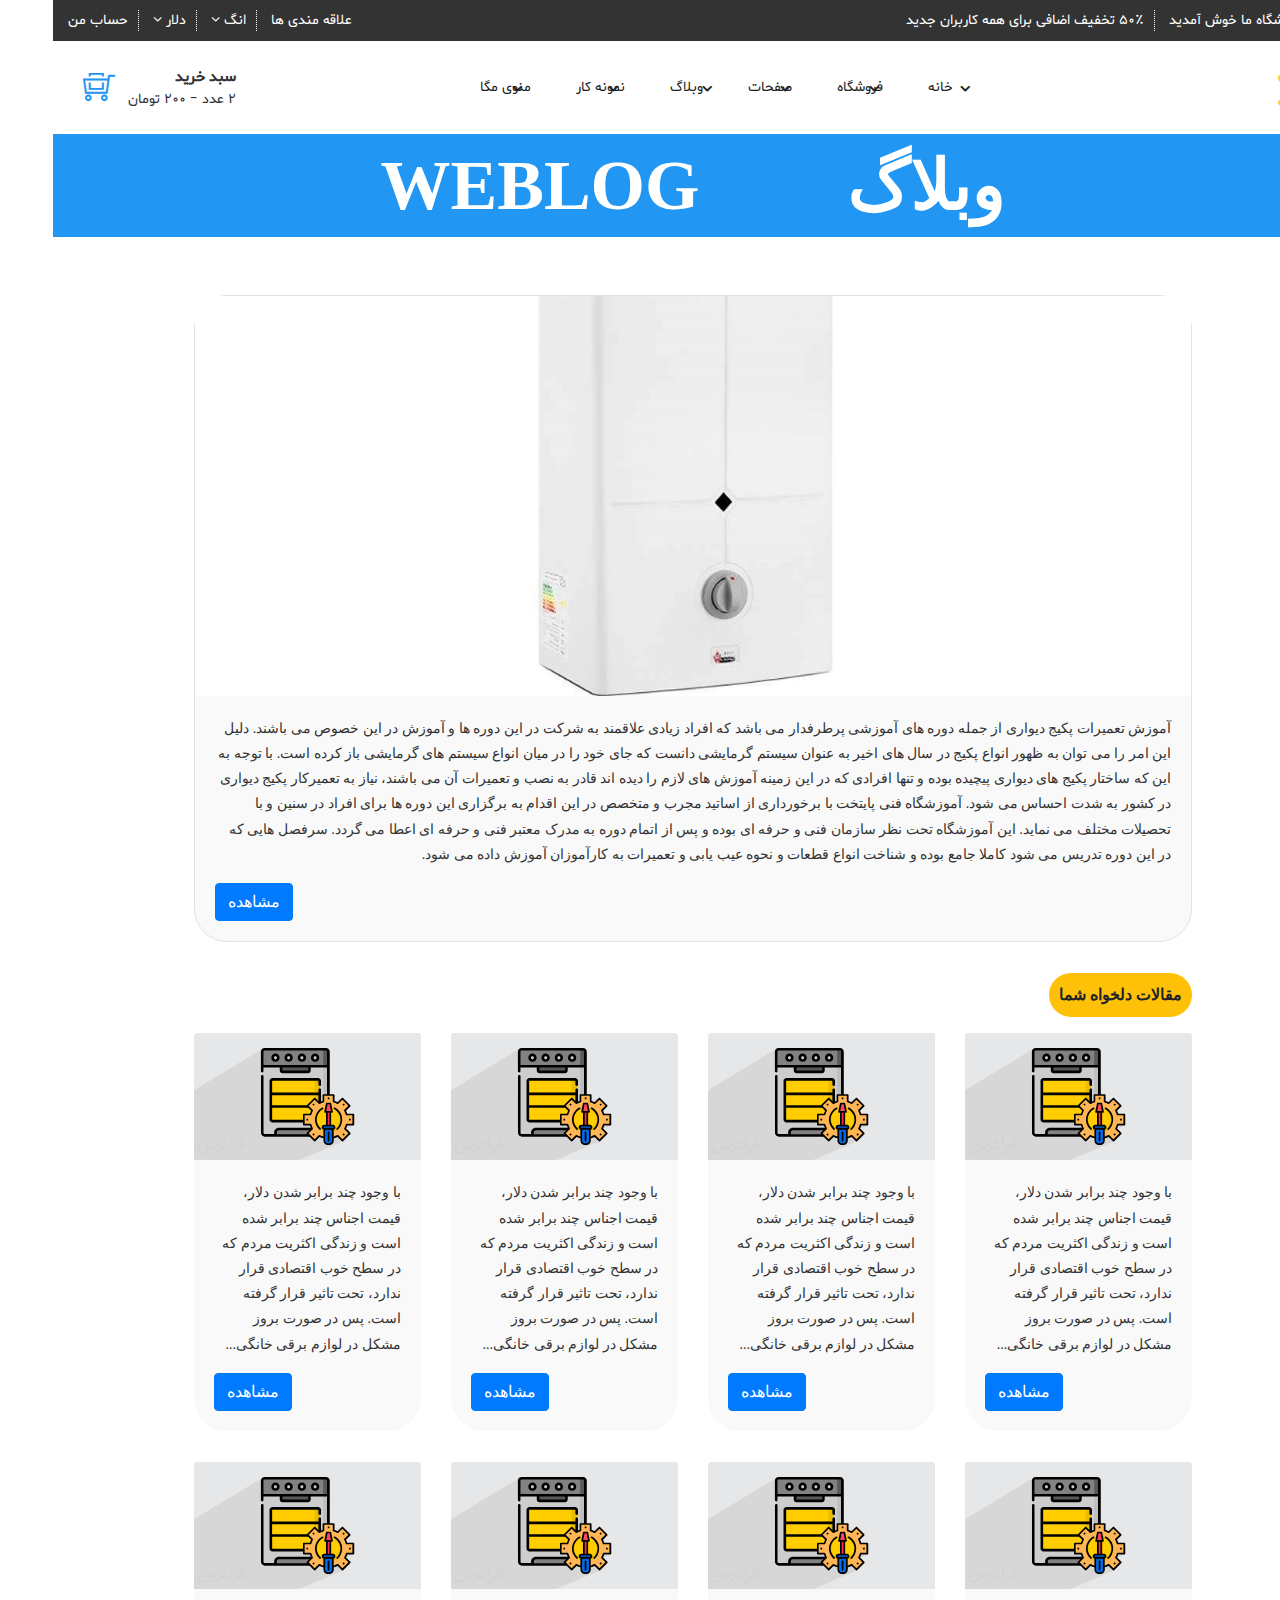
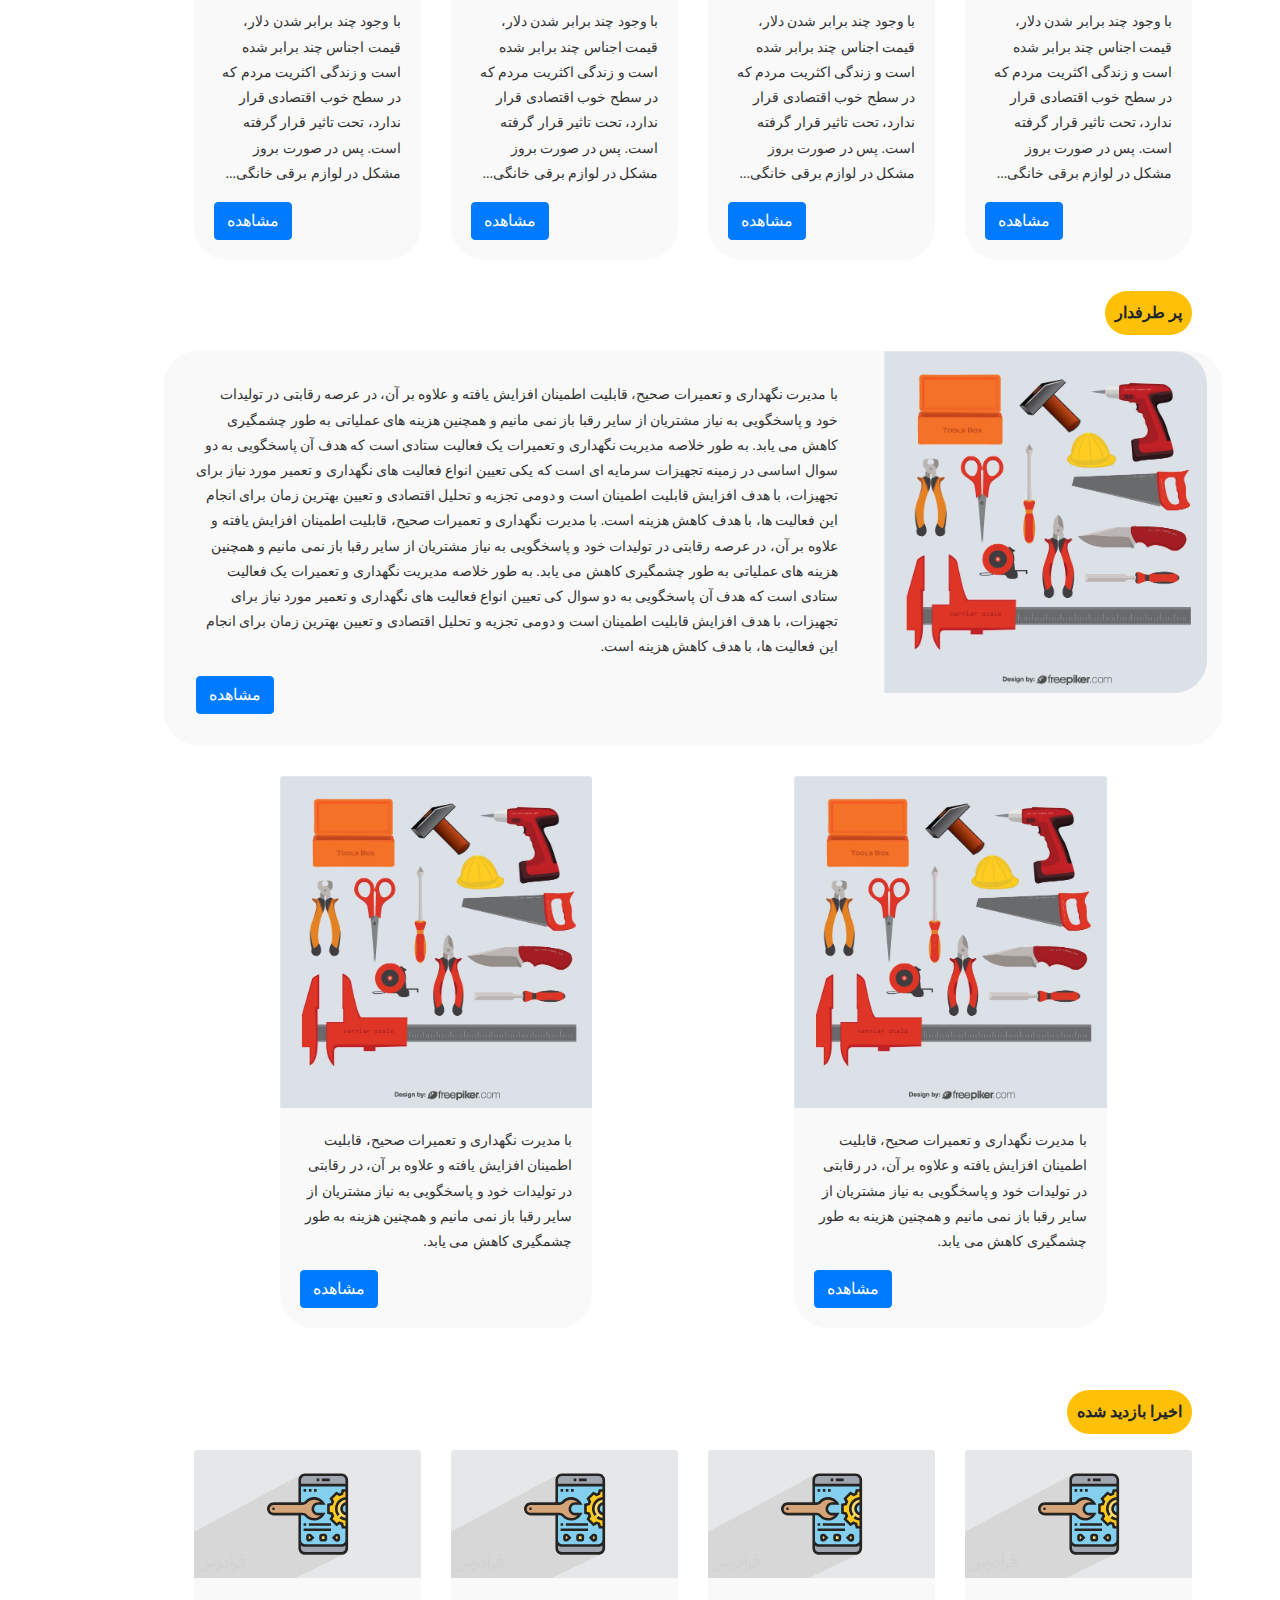
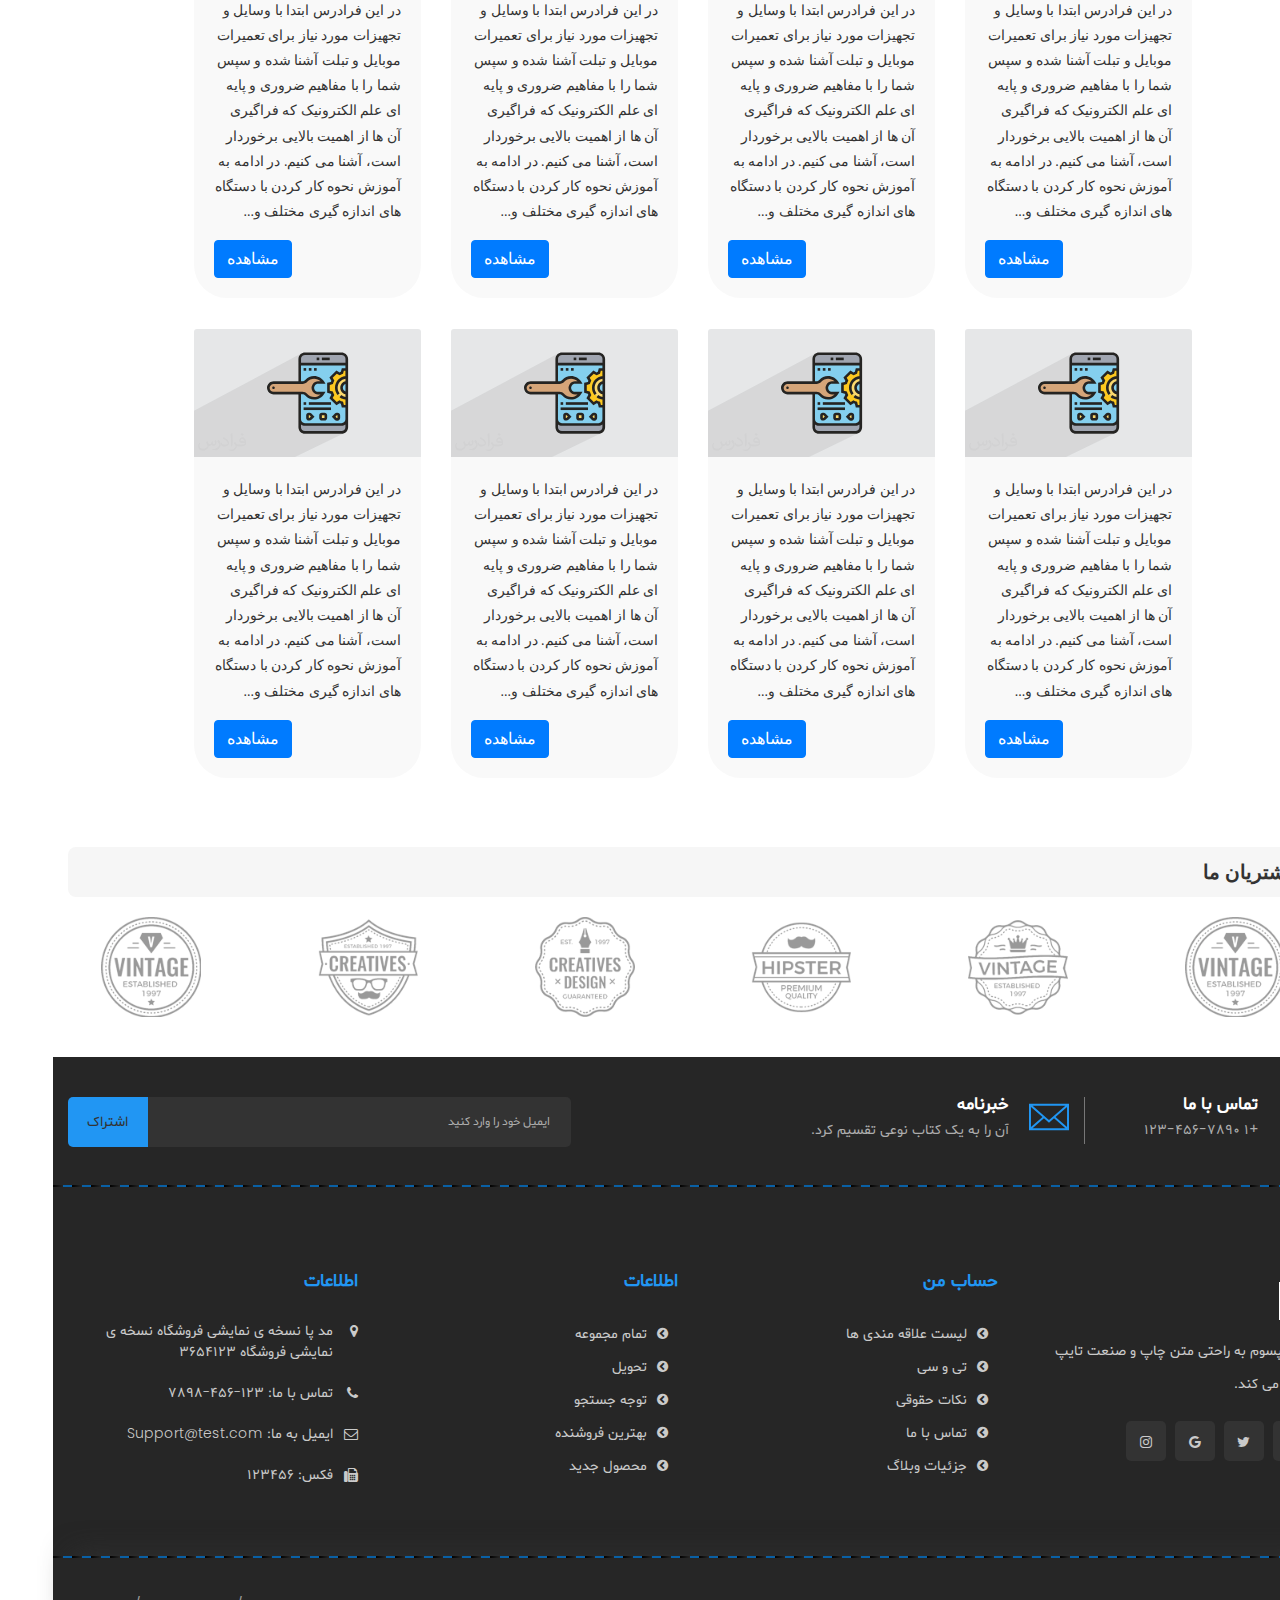
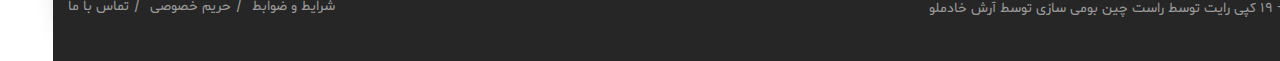
==== commit 736d8e08: "blog.html page is complete now." ====
--- a/Template/blog.html
+++ b/Template/blog.html
@@ -4,13 +4,13 @@
 <head>
 
     <meta charset="utf-8">
-    <meta name="author" content="فرداد جعفری">
+    <meta name="author" content="Amirhosein Ghorbani">
     <meta name="description" content="شمسی پور">
     <meta name="viewport" content="width=device-width, initial-scale=1, maximum-scale=1">
     <meta http-equiv="X-UA-Compatible" content="IE=edge" />
 
     <!-- Site Title -->
-    <title>Reno | The online tools store HTML Templates</title>
+    <title>Reno | Blog</title>
 
     <!-- Fav icon -->
     <link rel="shortcut icon" href="assets/images/ecommerce/Favicon.png">
@@ -49,7 +49,7 @@
     <link rel="stylesheet" type="text/css"  href="assets/css/color1.css"  media="screen" id="color">
 
     <!-- ### -->
-    <link rel="stylesheet" type="text/css" href="style.css">
+    <link rel="stylesheet" type="text/css" href="assets/css/blog-style.css">
 
 </head>
 
@@ -117,7 +117,7 @@
                                             <div class="mobile-back text-right">بازگشت<i class="fa fa-angle-right pl-2" aria-hidden="true"></i></div>
                                         </li>
                                         <li>
-                                            <a href="#">خانه</a>
+                                            <a href="./index.html">خانه</a>
                                             <ul>
                                                 <li class="nav-item"><a class="nav-link" href="ecommerce.html">فروشگاه</a></li>
                                                 <li class="nav-item"><a class="nav-link" href="vector.html">وکتور</a></li>
@@ -312,115 +312,240 @@
 
         <p class="m3pr"></p>
     
-        <div class="main-body">
+        <div class="main-body farsi dir">
             <div class="container cntr">
                 <div class="row">
 
                     <div class="col-12 m3pr">
-                        <div class="card">
-                            Main Article
-                        </div>
-                    </div>
-
-                    <div class="col-3 m3pr">
-                        <div class="card">
-                            <img class="card-img-top" src="img.png" alt="Card image">
-                            <div class="card-body">
-                                <h4 class="card-title">John Doe</h4>
-                                <p class="card-text">Some example text</p>
-                                <a href="#" class="btn btn-primary">See Profile</a>
-                            </div>
-                        </div>
-                    </div>
-                    <div class="col-3 m3pr">
-                        <div class="card">
-                            <img class="card-img-top" src="img.png" alt="Card image">
-                            <div class="card-body">
-                                <h4 class="card-title">John Doe</h4>
-                                <p class="card-text">Some example text</p>
-                                <a href="#" class="btn btn-primary">See Profile</a>
-                            </div>
-                        </div>
-                    </div>
-                    <div class="col-3 m3pr">
-                        <div class="card">
-                            <img class="card-img-top" src="img.png" alt="Card image">
-                            <div class="card-body">
-                                <h4 class="card-title">John Doe</h4>
-                                <p class="card-text">Some example text</p>
-                                <a href="#" class="btn btn-primary">See Profile</a>
-                            </div>
-                        </div>
-                    </div>
-                    <div class="col-3 m3pr">
-                        <div class="card">
-                            <img class="card-img-top" src="img.png" alt="Card image">
-                            <div class="card-body">
-                                <h4 class="card-title">John Doe</h4>
-                                <p class="card-text">Some example text</p>
-                                <a href="#" class="btn btn-primary">See Profile</a>
-                            </div>
-                        </div>
-                    </div>
-                    <div class="col-3 m3pr">
-                        <div class="card">
-                            <img class="card-img-top" src="img.png" alt="Card image">
-                            <div class="card-body">
-                                <h4 class="card-title">John Doe</h4>
-                                <p class="card-text">Some example text</p>
-                                <a href="#" class="btn btn-primary">See Profile</a>
-                            </div>
-                        </div>
-                    </div>
-                    <div class="col-3 m3pr">
-                        <div class="card">
-                            <img class="card-img-top" src="img.png" alt="Card image">
-                            <div class="card-body">
-                                <h4 class="card-title">John Doe</h4>
-                                <p class="card-text">Some example text</p>
-                                <a href="#" class="btn btn-primary">See Profile</a>
-                            </div>
-                        </div>
-                    </div>
-                    <div class="col-3 m3pr">
-                        <div class="card">
-                            <img class="card-img-top" src="img.png" alt="Card image">
-                            <div class="card-body">
-                                <h4 class="card-title">John Doe</h4>
-                                <p class="card-text">Some example text</p>
-                                <a href="#" class="btn btn-primary">See Profile</a>
-                            </div>
-                        </div>
-                    </div>
-                    <div class="col-3 m3pr">
-                        <div class="card">
-                            <img class="card-img-top" src="img.png" alt="Card image">
-                            <div class="card-body">
-                                <h4 class="card-title">John Doe</h4>
-                                <p class="card-text">Some example text</p>
-                                <a href="#" class="btn btn-primary">See Profile</a>
-                            </div>
-                        </div>
-                    </div>
-
-                    <div class="col-12 m3pr card2">
-                        <div class="float-left">
-                            <p class="float-left">
-                                لورم ایپسوم متن ساختگی با تولید سادگی نامفهوم از صنعت چاپ، و با استفاده از طراحان گرافیک است، چاپگرها و متون بلکه روزنامه و مجله در ستون و سطرآنچنان که لازم است، و برای شرایط فعلی تکنولوژی مورد نیاز، و کاربردهای متنوع با هدف بهبود ابزارهای کاربردی می باشد، کتابهای زیادی در شصت و سه درصد گذشته حال و آینده، شناخت فراوان جامعه و متخصصان را می طلبد، تا با نرم افزارها شناخت بیشتری را برای طراحان رایانه ای علی الخصوص طراحان خلاقی، و فرهنگ پیشرو در زبان فارسی ایجاد کرد، در این صورت می توان امید داشت که تمام و دشواری موجود در ارائه راهکارها، و شرایط سخت تایپ به پایان رسد و زمان مورد نیاز شامل حروفچینی دستاوردهای اصلی، و جوابگوی سوالات پیوسته اهل دنیای موجود طراحی اساسا مورد استفاده قرار گیرد.
+                        <div class="card border">
+                            <img class="card-img-top" src="assets/images/blog-img/main.jpg" alt="Card image">
+                            <div class="card-body">
+                                <p class="card-text">
+                                    آموزش تعمیرات پکیج دیواری از جمله دوره های آموزشی پرطرفدار می باشد که افراد زیادی علاقمند به شرکت در این دوره ها و آموزش در این خصوص می باشند. دلیل این امر را می توان به ظهور انواع پکیج در سال های اخیر به عنوان سیستم گرمایشی دانست که جای خود را در میان انواع سیستم های گرمایشی باز کرده است. با توجه به این که ساختار پکیج های دیواری پیچیده بوده و تنها افرادی که در این زمینه آموزش های لازم را دیده اند قادر به نصب و تعمیرات آن می باشند، نیاز به تعمیرکار پکیج دیواری در کشور به شدت احساس می شود. آموزشگاه فنی پایتخت با برخورداری از اساتید مجرب و متخصص در این اقدام به برگزاری این دوره ها برای افراد در سنین و با تحصیلات مختلف می نماید. این آموزشگاه تحت نظر سازمان فنی و حرفه ای بوده و پس از اتمام دوره به مدرک معتبر فنی و حرفه ای اعطا می گردد. سرفصل هایی که در این دوره تدریس می شود کاملا جامع بوده و شناخت انواع قطعات و نحوه عیب یابی و تعمیرات به کارآموزان آموزش داده می شود.
+                                </p>
+                                <a href="./show-article.html" class="btn btn-primary float-left">مشاهده</a>
+                            </div>
+                        </div>
+                    </div>
+
+                    <!-- ### --> <div class="col-12"> <p class="rond padd1pr btn btn-warning bold">مقالات دلخواه شما</p> </div>
+                    <div class="col-3 m3pr">
+                        <div class="card">
+                            <img class="card-img-top" src="assets/images/blog-img/1.svg" alt="Card image">
+                            <div class="card-body">
+                                <p class="card-text">
+                                    با وجود چند برابر شدن دلار، قیمت اجناس چند برابر شده است و زندگی اکثریت مردم که در سطح خوب اقتصادی قرار ندارد، تحت تاثیر قرار گرفته است. پس در صورت بروز مشکل در لوازم برقی خانگی...
+                                </p>
+                                <a href="./show-article.html" class="btn btn-primary float-left">مشاهده</a>
+                            </div>
+                        </div>
+                    </div>
+                    <div class="col-3 m3pr">
+                        <div class="card">
+                            <img class="card-img-top" src="assets/images/blog-img/1.svg" alt="Card image">
+                            <div class="card-body">
+                                <p class="card-text">
+                                    با وجود چند برابر شدن دلار، قیمت اجناس چند برابر شده است و زندگی اکثریت مردم که در سطح خوب اقتصادی قرار ندارد، تحت تاثیر قرار گرفته است. پس در صورت بروز مشکل در لوازم برقی خانگی...
+                                </p>
+                                <a href="./show-article.html" class="btn btn-primary float-left">مشاهده</a>
+                            </div>
+                        </div>
+                    </div>
+                    <div class="col-3 m3pr">
+                        <div class="card">
+                            <img class="card-img-top" src="assets/images/blog-img/1.svg" alt="Card image">
+                            <div class="card-body">
+                                <p class="card-text">
+                                    با وجود چند برابر شدن دلار، قیمت اجناس چند برابر شده است و زندگی اکثریت مردم که در سطح خوب اقتصادی قرار ندارد، تحت تاثیر قرار گرفته است. پس در صورت بروز مشکل در لوازم برقی خانگی...
+                                </p>
+                                <a href="./show-article.html" class="btn btn-primary float-left">مشاهده</a>
+                            </div>
+                        </div>
+                    </div>
+                    <div class="col-3 m3pr">
+                        <div class="card">
+                            <img class="card-img-top" src="assets/images/blog-img/1.svg" alt="Card image">
+                            <div class="card-body">
+                                <p class="card-text">
+                                    با وجود چند برابر شدن دلار، قیمت اجناس چند برابر شده است و زندگی اکثریت مردم که در سطح خوب اقتصادی قرار ندارد، تحت تاثیر قرار گرفته است. پس در صورت بروز مشکل در لوازم برقی خانگی...
+                                </p>
+                                <a href="./show-article.html" class="btn btn-primary float-left">مشاهده</a>
+                            </div>
+                        </div>
+                    </div>
+                    <div class="col-3 m3pr">
+                        <div class="card">
+                            <img class="card-img-top" src="assets/images/blog-img/1.svg" alt="Card image">
+                            <div class="card-body">
+                                <p class="card-text">
+                                    با وجود چند برابر شدن دلار، قیمت اجناس چند برابر شده است و زندگی اکثریت مردم که در سطح خوب اقتصادی قرار ندارد، تحت تاثیر قرار گرفته است. پس در صورت بروز مشکل در لوازم برقی خانگی...
+                                </p>
+                                <a href="./show-article.html" class="btn btn-primary float-left">مشاهده</a>
+                            </div>
+                        </div>
+                    </div>
+                    <div class="col-3 m3pr">
+                        <div class="card">
+                            <img class="card-img-top" src="assets/images/blog-img/1.svg" alt="Card image">
+                            <div class="card-body">
+                                <p class="card-text">
+                                    با وجود چند برابر شدن دلار، قیمت اجناس چند برابر شده است و زندگی اکثریت مردم که در سطح خوب اقتصادی قرار ندارد، تحت تاثیر قرار گرفته است. پس در صورت بروز مشکل در لوازم برقی خانگی...
+                                </p>
+                                <a href="./show-article.html" class="btn btn-primary float-left">مشاهده</a>
+                            </div>
+                        </div>
+                    </div>
+                    <div class="col-3 m3pr">
+                        <div class="card">
+                            <img class="card-img-top" src="assets/images/blog-img/1.svg" alt="Card image">
+                            <div class="card-body">
+                                <p class="card-text">
+                                    با وجود چند برابر شدن دلار، قیمت اجناس چند برابر شده است و زندگی اکثریت مردم که در سطح خوب اقتصادی قرار ندارد، تحت تاثیر قرار گرفته است. پس در صورت بروز مشکل در لوازم برقی خانگی...
+                                </p>
+                                <a href="./show-article.html" class="btn btn-primary float-left">مشاهده</a>
+                            </div>
+                        </div>
+                    </div>
+                    <div class="col-3 m3pr">
+                        <div class="card">
+                            <img class="card-img-top" src="assets/images/blog-img/1.svg" alt="Card image">
+                            <div class="card-body">
+                                <p class="card-text">
+                                    با وجود چند برابر شدن دلار، قیمت اجناس چند برابر شده است و زندگی اکثریت مردم که در سطح خوب اقتصادی قرار ندارد، تحت تاثیر قرار گرفته است. پس در صورت بروز مشکل در لوازم برقی خانگی...
+                                </p>
+                                <a href="./show-article.html" class="btn btn-primary float-left">مشاهده</a>
+                            </div>
+                        </div>
+                    </div>
+
+                    <!-- ### --> <div class="col-12"> <p class="rond padd1pr btn btn-warning bold">پر طرفدار</p> </div>
+                    <div class="row m3pr card2">
+                        <div class="col-4">
+                            <img src="assets/images/blog-img/2.jpg" class="round-right" width="100%">
+                        </div>
+                        <div class="col-8 padd3pr">
+                            <p>
+                                با مدیرت نگهداری و تعمیرات صحیح، قابلیت اطمینان افزایش یافته و علاوه بر آن، در عرصه رقابتی در تولیدات خود و پاسخگویی به نیاز مشتریان از سایر رقبا باز نمی مانیم و همچنین هزینه های عملیاتی به طور چشمگیری کاهش می یابد. به طور خلاصه مدیریت نگهداری و تعمیرات یک فعالیت ستادی است که هدف آن پاسخگویی به دو سوال اساسی در زمینه تجهیزات سرمایه ای است که یکی تعیین انواع فعالیت های نگهداری و تعمیر مورد نیاز برای تجهیزات، با هدف افزایش قابلیت اطمینان است و دومی تجزیه و تحلیل اقتصادی و تعیین بهترین زمان برای انجام این فعالیت ها، با هدف کاهش هزینه است.
+                                با مدیرت نگهداری و تعمیرات صحیح، قابلیت اطمینان افزایش یافته و علاوه بر آن، در عرصه رقابتی در تولیدات خود و پاسخگویی به نیاز مشتریان از سایر رقبا باز نمی مانیم و همچنین هزینه های عملیاتی به طور چشمگیری کاهش می یابد. به طور خلاصه مدیریت نگهداری و تعمیرات یک فعالیت ستادی است که هدف آن پاسخگویی به دو سوال کی تعیین انواع فعالیت های نگهداری و تعمیر مورد نیاز برای تجهیزات، با هدف افزایش قابلیت اطمینان است و دومی تجزیه و تحلیل اقتصادی و تعیین بهترین زمان برای انجام این فعالیت ها، با هدف کاهش هزینه است.
                             </p>
-                        </div>
-                        <div class="float-right">
-                            <img src="img.png" class="float-right round-right" width="100px">
-                        </div>
-                    </div>
-                    <div class="col-12 m3pr">
-                        <div class="card">
-                            Main Article
-                        </div>
-                    </div>
-                    <div class="col-12 m3pr">
-                        <div class="card">
-                            Main Article
+                            <a href="./show-article.html" class="btn btn-primary float-left">مشاهده</a>
+                        </div>
+                    </div>
+                    <!-- ### -->
+                    <div class="col-1"></div>
+                    <div class="col-4 m3pr">
+                        <div class="card">
+                            <img class="card-img-top" src="assets/images/blog-img/2.jpg" alt="Card image">
+                            <div class="card-body">
+                                <p class="card-text">
+                                    با مدیرت نگهداری و تعمیرات صحیح، قابلیت اطمینان افزایش یافته و علاوه بر آن، در رقابتی در تولیدات خود و پاسخگویی به نیاز مشتریان از سایر رقبا باز نمی مانیم و همچنین هزینه به طور چشمگیری کاهش می یابد.
+                                </p>
+                                <a href="./show-article.html" class="btn btn-primary float-left">مشاهده</a>
+                            </div>
+                        </div>
+                    </div>
+                    <div class="col-1"></div>
+                    <div class="col-1"></div>
+                    <div class="col-4 m3pr">
+                        <div class="card">
+                            <img class="card-img-top" src="assets/images/blog-img/2.jpg" alt="Card image">
+                            <div class="card-body">
+                                <p class="card-text">
+                                    با مدیرت نگهداری و تعمیرات صحیح، قابلیت اطمینان افزایش یافته و علاوه بر آن، در رقابتی در تولیدات خود و پاسخگویی به نیاز مشتریان از سایر رقبا باز نمی مانیم و همچنین هزینه به طور چشمگیری کاهش می یابد.
+                                </p>
+                                <a href="./show-article.html" class="btn btn-primary float-left">مشاهده</a>
+                            </div>
+                        </div>
+                    </div>
+                    <div class="col-1"></div>
+
+                    <!-- ### --> <div class="col-12 mt3pr"> <p class="rond padd1pr btn btn-warning bold">اخیرا بازدید شده</p> </div>
+                    <div class="col-3 m3pr">
+                        <div class="card">
+                            <img class="card-img-top" src="assets/images/blog-img/3.svg" alt="Card image">
+                            <div class="card-body">
+                                <p class="card-text">
+                                    در این فرادرس ابتدا با وسایل و تجهیزات مورد نیاز برای تعمیرات موبایل و تبلت آشنا شده و سپس شما را با مفاهیم ضروری و پایه ای علم الکترونیک که فراگیری آن ها از اهمیت بالایی برخوردار است، آشنا می کنیم. در ادامه به آموزش نحوه کار کردن با دستگاه های اندازه گیری مختلف و...
+                                </p>
+                                <a href="./show-article.html" class="btn btn-primary float-left">مشاهده</a>
+                            </div>
+                        </div>
+                    </div>
+                    <div class="col-3 m3pr">
+                        <div class="card">
+                            <img class="card-img-top" src="assets/images/blog-img/3.svg" alt="Card image">
+                            <div class="card-body">
+                                <p class="card-text">
+                                    در این فرادرس ابتدا با وسایل و تجهیزات مورد نیاز برای تعمیرات موبایل و تبلت آشنا شده و سپس شما را با مفاهیم ضروری و پایه ای علم الکترونیک که فراگیری آن ها از اهمیت بالایی برخوردار است، آشنا می کنیم. در ادامه به آموزش نحوه کار کردن با دستگاه های اندازه گیری مختلف و...
+                                </p>
+                                <a href="./show-article.html" class="btn btn-primary float-left">مشاهده</a>
+                            </div>
+                        </div>
+                    </div>
+                    <div class="col-3 m3pr">
+                        <div class="card">
+                            <img class="card-img-top" src="assets/images/blog-img/3.svg" alt="Card image">
+                            <div class="card-body">
+                                <p class="card-text">
+                                    در این فرادرس ابتدا با وسایل و تجهیزات مورد نیاز برای تعمیرات موبایل و تبلت آشنا شده و سپس شما را با مفاهیم ضروری و پایه ای علم الکترونیک که فراگیری آن ها از اهمیت بالایی برخوردار است، آشنا می کنیم. در ادامه به آموزش نحوه کار کردن با دستگاه های اندازه گیری مختلف و...
+                                </p>
+                                <a href="./show-article.html" class="btn btn-primary float-left">مشاهده</a>
+                            </div>
+                        </div>
+                    </div>
+                    <div class="col-3 m3pr">
+                        <div class="card">
+                            <img class="card-img-top" src="assets/images/blog-img/3.svg" alt="Card image">
+                            <div class="card-body">
+                                <p class="card-text">
+                                    در این فرادرس ابتدا با وسایل و تجهیزات مورد نیاز برای تعمیرات موبایل و تبلت آشنا شده و سپس شما را با مفاهیم ضروری و پایه ای علم الکترونیک که فراگیری آن ها از اهمیت بالایی برخوردار است، آشنا می کنیم. در ادامه به آموزش نحوه کار کردن با دستگاه های اندازه گیری مختلف و...
+                                </p>
+                                <a href="./show-article.html" class="btn btn-primary float-left">مشاهده</a>
+                            </div>
+                        </div>
+                    </div>
+                    <div class="col-3 m3pr">
+                        <div class="card">
+                            <img class="card-img-top" src="assets/images/blog-img/3.svg" alt="Card image">
+                            <div class="card-body">
+                                <p class="card-text">
+                                    در این فرادرس ابتدا با وسایل و تجهیزات مورد نیاز برای تعمیرات موبایل و تبلت آشنا شده و سپس شما را با مفاهیم ضروری و پایه ای علم الکترونیک که فراگیری آن ها از اهمیت بالایی برخوردار است، آشنا می کنیم. در ادامه به آموزش نحوه کار کردن با دستگاه های اندازه گیری مختلف و...
+                                </p>
+                                <a href="./show-article.html" class="btn btn-primary float-left">مشاهده</a>
+                            </div>
+                        </div>
+                    </div>
+                    <div class="col-3 m3pr">
+                        <div class="card">
+                            <img class="card-img-top" src="assets/images/blog-img/3.svg" alt="Card image">
+                            <div class="card-body">
+                                <p class="card-text">
+                                    در این فرادرس ابتدا با وسایل و تجهیزات مورد نیاز برای تعمیرات موبایل و تبلت آشنا شده و سپس شما را با مفاهیم ضروری و پایه ای علم الکترونیک که فراگیری آن ها از اهمیت بالایی برخوردار است، آشنا می کنیم. در ادامه به آموزش نحوه کار کردن با دستگاه های اندازه گیری مختلف و...
+                                </p>
+                                <a href="./show-article.html" class="btn btn-primary float-left">مشاهده</a>
+                            </div>
+                        </div>
+                    </div>
+                    <div class="col-3 m3pr">
+                        <div class="card">
+                            <img class="card-img-top" src="assets/images/blog-img/3.svg" alt="Card image">
+                            <div class="card-body">
+                                <p class="card-text">
+                                    در این فرادرس ابتدا با وسایل و تجهیزات مورد نیاز برای تعمیرات موبایل و تبلت آشنا شده و سپس شما را با مفاهیم ضروری و پایه ای علم الکترونیک که فراگیری آن ها از اهمیت بالایی برخوردار است، آشنا می کنیم. در ادامه به آموزش نحوه کار کردن با دستگاه های اندازه گیری مختلف و...
+                                </p>
+                                <a href="./show-article.html" class="btn btn-primary float-left">مشاهده</a>
+                            </div>
+                        </div>
+                    </div>
+                    <div class="col-3 m3pr">
+                        <div class="card">
+                            <img class="card-img-top" src="assets/images/blog-img/3.svg" alt="Card image">
+                            <div class="card-body">
+                                <p class="card-text">
+                                    در این فرادرس ابتدا با وسایل و تجهیزات مورد نیاز برای تعمیرات موبایل و تبلت آشنا شده و سپس شما را با مفاهیم ضروری و پایه ای علم الکترونیک که فراگیری آن ها از اهمیت بالایی برخوردار است، آشنا می کنیم. در ادامه به آموزش نحوه کار کردن با دستگاه های اندازه گیری مختلف و...
+                                </p>
+                                <a href="./show-article.html" class="btn btn-primary float-left">مشاهده</a>
+                            </div>
                         </div>
                     </div>
                     
--- a/Template/assets/css/blog-style.css
+++ b/Template/assets/css/blog-style.css
@@ -0,0 +1,78 @@
+.farsi{
+	font-family: 'Sahel' !important;
+}
+
+.dir{
+	direction: rtl;
+	text-align: right;
+}
+
+.blog-header-en{
+	float: left;
+	margin-left: 25%;
+	font-size: 5em;
+}
+
+.blog-header-fa{
+	margin-right: 25%;
+	font-size: 5em;
+}
+
+.card{
+	border: 0px;
+	border-radius: 33px !important;
+	background-color: rgb(249, 249, 249);
+}
+
+.border{
+	border: 1px solid rgb(249, 249, 249);
+}
+
+.card2{
+	border: 0px;
+	border-radius: 33px !important;
+	background-color: rgb(249, 249, 249);
+}
+
+.round-right{
+	border-top-right-radius: 33px;
+	border-bottom-right-radius: 33px;
+}
+
+.m3pr{
+	margin-bottom: 3%;
+}
+
+.cntr{
+	padding-left: 11%;
+	padding-right: 11%;
+}
+
+.float-left{
+	float: left;
+}
+
+.float-right{
+	float: right;
+}
+
+.padd3pr{
+	padding: 3%;
+}
+
+.padd1pr{
+	padding: 1%;
+}
+
+.rond{
+	border: 0px;
+	border-radius: 33px !important;
+}
+
+.bold{
+	font-weight: bold;
+}
+
+.mt3pr{
+	margin-top: 3%;
+}
